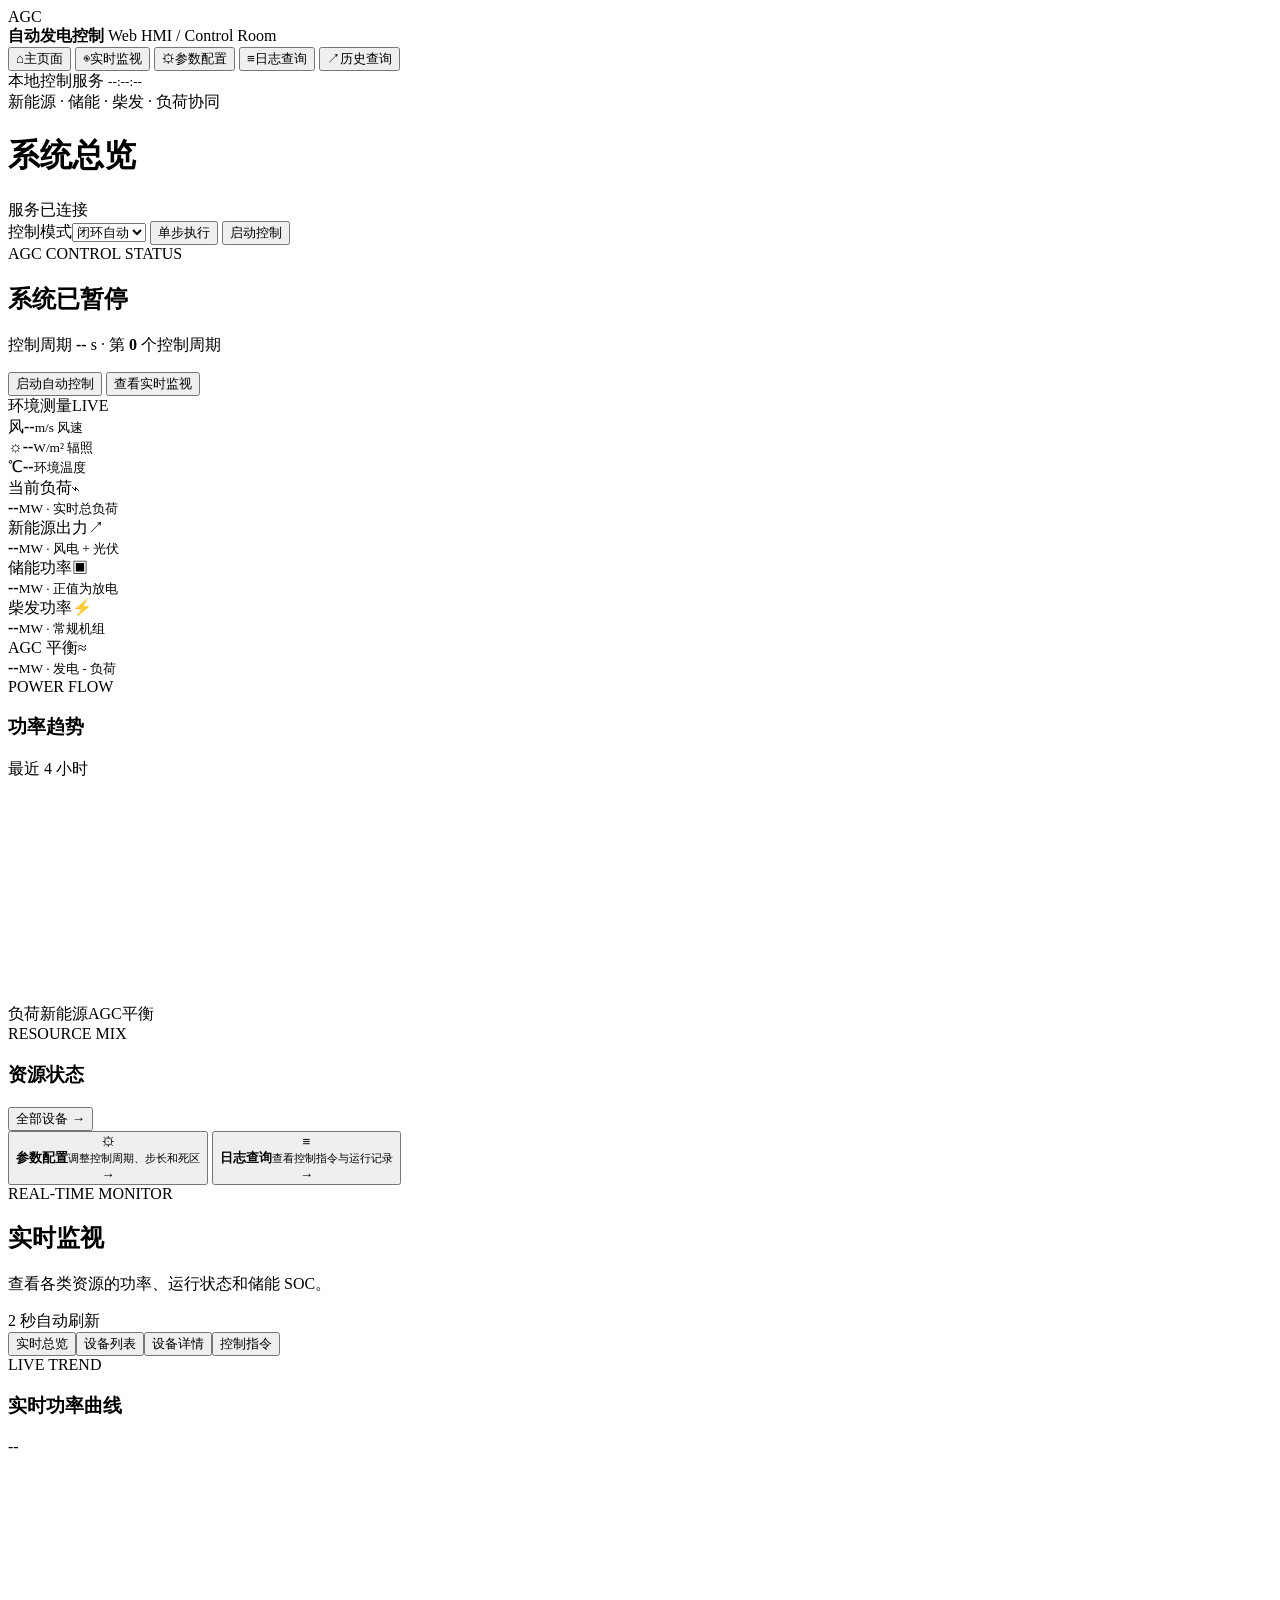
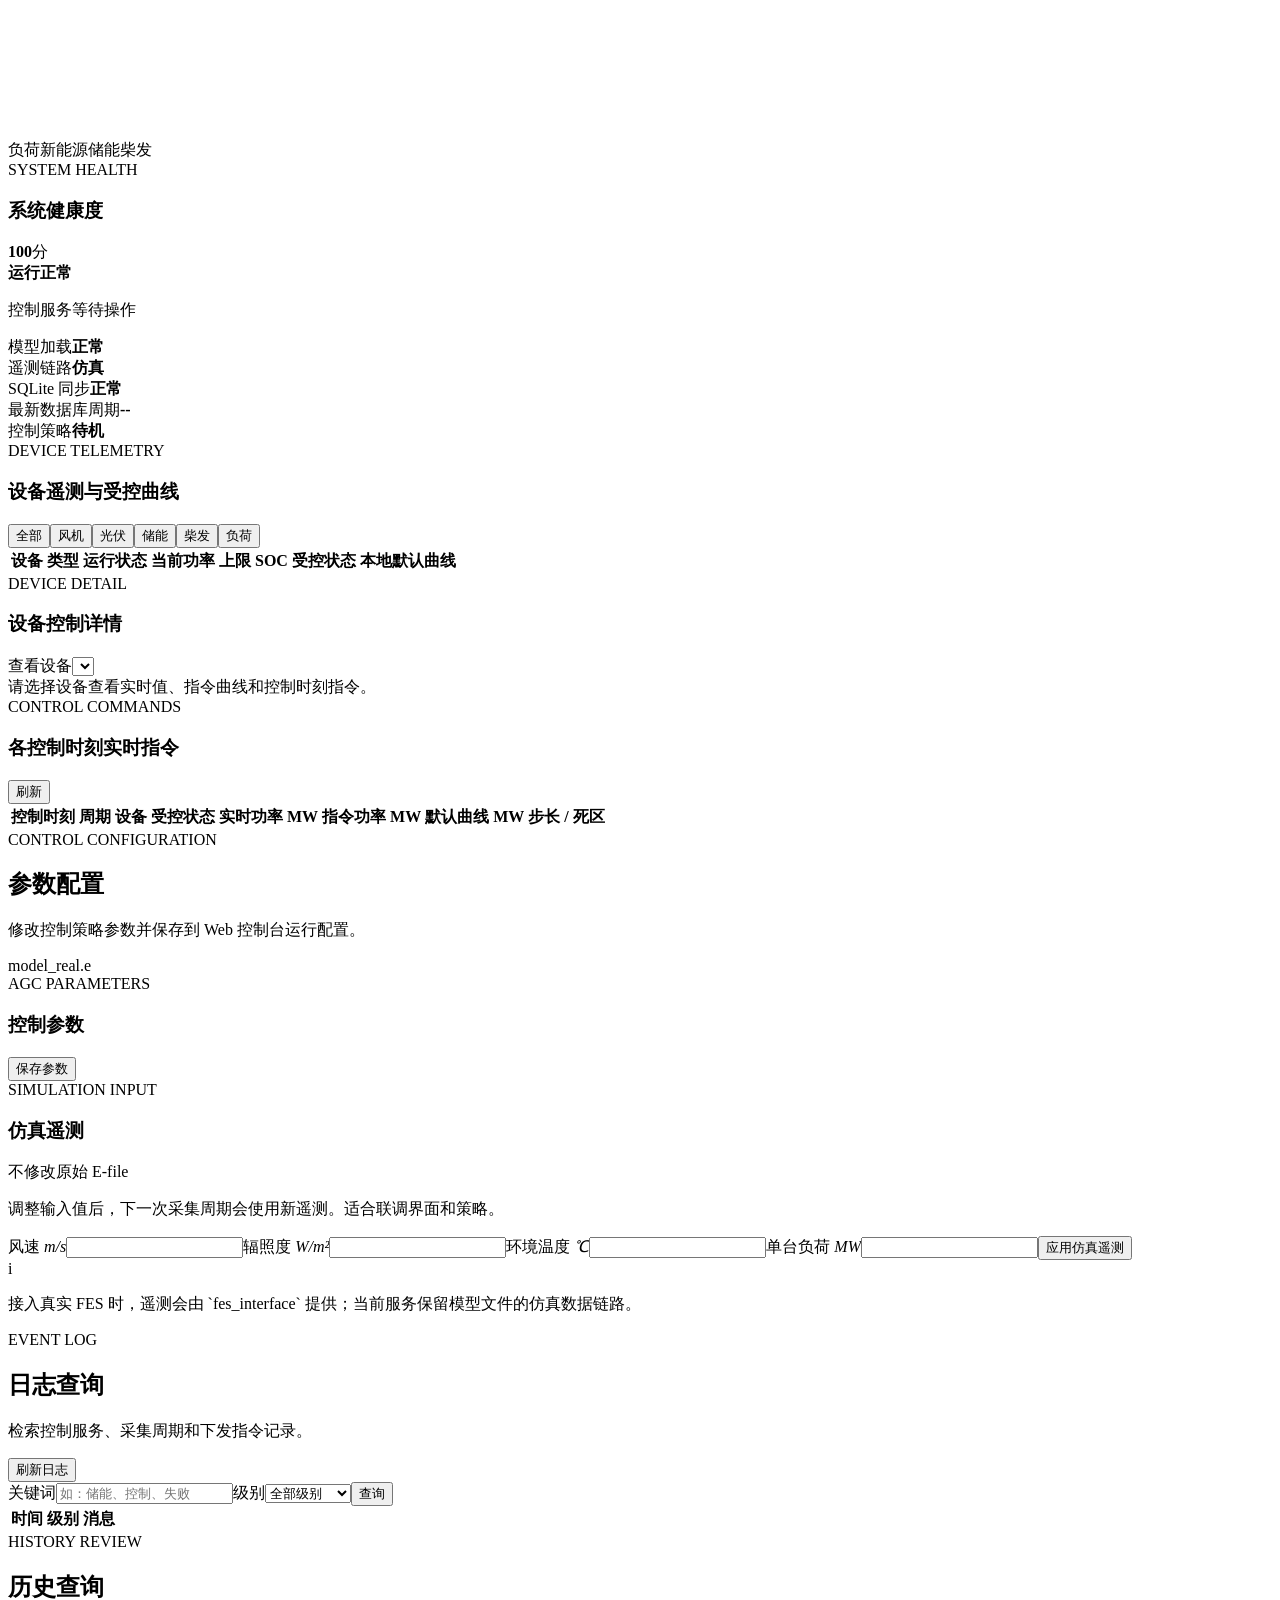
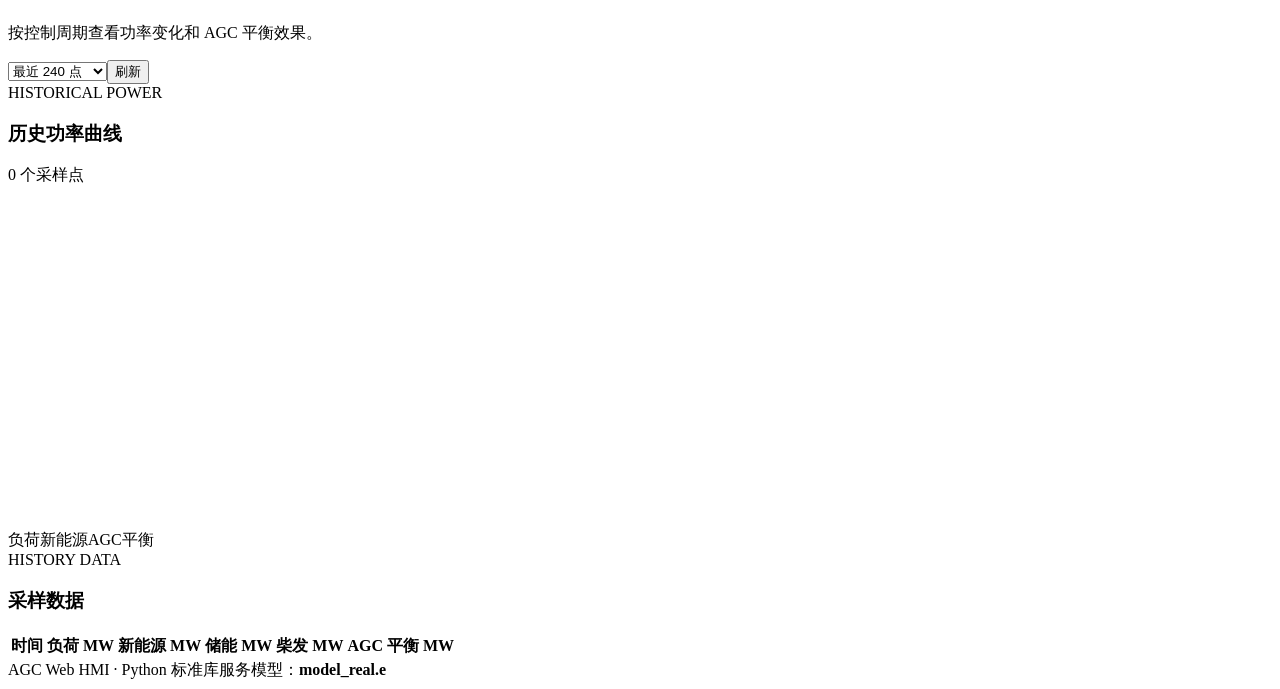
==== web/public/index.html @ ca349685 "接入SCADA四遥接口闭环采集与指令下发" ====
<!doctype html>
<html lang="zh-CN">
  <head>
    <meta charset="utf-8" />
    <meta name="viewport" content="width=device-width, initial-scale=1" />
    <title>AGC 自动发电控制 · Web HMI</title>
    <link rel="stylesheet" href="/styles.css" />
  </head>
  <body>
    <div class="app-shell">
      <aside class="sidebar">
        <div class="brand">
          <div class="brand-mark">AGC</div>
          <div>
            <strong>自动发电控制</strong>
            <span>Web HMI / Control Room</span>
          </div>
        </div>
        <nav class="nav-list" aria-label="功能导航">
          <button class="nav-item active" data-view="overview"><span class="nav-icon">⌂</span>主页面</button>
          <button class="nav-item" data-view="monitor"><span class="nav-icon">◉</span>实时监视</button>
          <button class="nav-item" data-view="config"><span class="nav-icon">⚙</span>参数配置</button>
          <button class="nav-item" data-view="logs"><span class="nav-icon">≡</span>日志查询</button>
          <button class="nav-item" data-view="history"><span class="nav-icon">↗</span>历史查询</button>
        </nav>
        <div class="sidebar-foot">
          <span class="dot online"></span>
          <span>本地控制服务</span>
          <small id="sidebarTime">--:--:--</small>
        </div>
      </aside>

      <main class="main-content">
        <header class="topbar">
          <div>
            <div class="eyebrow">新能源 · 储能 · 柴发 · 负荷协同</div>
            <h1 id="viewTitle">系统总览</h1>
          </div>
          <div class="top-actions">
            <div class="connection"><span class="dot online"></span><span id="connectionText">服务已连接</span></div>
            <label class="mode-select"><span>控制模式</span><select id="controlMode"><option value="closed_loop">闭环自动</option><option value="open_loop">开环预设</option></select></label>
            <button class="btn btn-ghost" id="stepBtn">单步执行</button>
            <button class="btn btn-primary" id="runBtn">启动控制</button>
          </div>
        </header>

        <section class="view active" id="view-overview">
          <div class="hero-row">
            <div class="hero-card">
              <div class="hero-copy">
                <span class="section-label">AGC CONTROL STATUS</span>
                <h2 id="heroStatus">系统已暂停</h2>
                <p>控制周期 <b id="periodValue">--</b> s · 第 <b id="cycleValue">0</b> 个控制周期</p>
                <div class="hero-buttons">
                  <button class="btn btn-primary" id="heroRunBtn">启动自动控制</button>
                  <button class="btn btn-soft" data-view-jump="monitor">查看实时监视</button>
                </div>
              </div>
              <div class="pulse-ring"><span class="pulse-core"></span></div>
            </div>
            <div class="weather-card">
              <div class="card-heading"><span>环境测量</span><span class="live-label">LIVE</span></div>
              <div class="weather-grid">
                <div><span class="weather-icon">风</span><b id="windValue">--</b><small>m/s 风速</small></div>
                <div><span class="weather-icon sun">☼</span><b id="irradianceValue">--</b><small>W/m² 辐照</small></div>
                <div><span class="weather-icon temp">℃</span><b id="tempValue">--</b><small>环境温度</small></div>
              </div>
            </div>
          </div>

          <div class="kpi-grid">
            <article class="kpi-card"><div class="kpi-top"><span>当前负荷</span><span class="kpi-icon orange">⌁</span></div><strong id="loadKpi">--</strong><small>MW · 实时总负荷</small></article>
            <article class="kpi-card"><div class="kpi-top"><span>新能源出力</span><span class="kpi-icon green">↗</span></div><strong id="renewableKpi">--</strong><small>MW · 风电 + 光伏</small></article>
            <article class="kpi-card"><div class="kpi-top"><span>储能功率</span><span class="kpi-icon blue">▣</span></div><strong id="storageKpi">--</strong><small>MW · 正值为放电</small></article>
            <article class="kpi-card"><div class="kpi-top"><span>柴发功率</span><span class="kpi-icon red">⚡</span></div><strong id="dieselKpi">--</strong><small>MW · 常规机组</small></article>
            <article class="kpi-card balance-card"><div class="kpi-top"><span>AGC 平衡</span><span class="kpi-icon purple">≈</span></div><strong id="balanceKpi">--</strong><small>MW · 发电 - 负荷</small></article>
          </div>

          <div class="content-grid two-col">
            <article class="panel chart-panel">
              <div class="panel-heading"><div><span class="section-label">POWER FLOW</span><h3>功率趋势</h3></div><span class="panel-note">最近 4 小时</span></div>
              <canvas id="overviewChart" class="trend-chart" height="220"></canvas>
              <div class="chart-legend"><span><i class="legend-line load"></i>负荷</span><span><i class="legend-line renewable"></i>新能源</span><span><i class="legend-line balance"></i>AGC平衡</span></div>
            </article>
            <article class="panel quick-panel">
              <div class="panel-heading"><div><span class="section-label">RESOURCE MIX</span><h3>资源状态</h3></div><button class="text-btn" data-view-jump="monitor">全部设备 →</button></div>
              <div id="resourceMix" class="resource-mix"></div>
              <div class="quick-actions">
                <button class="quick-action" data-view-jump="config"><span>⚙</span><div><b>参数配置</b><small>调整控制周期、步长和死区</small></div><em>→</em></button>
                <button class="quick-action" data-view-jump="logs"><span>≡</span><div><b>日志查询</b><small>查看控制指令与运行记录</small></div><em>→</em></button>
              </div>
            </article>
          </div>
        </section>

        <section class="view" id="view-monitor">
          <div class="page-intro"><div><span class="section-label">REAL-TIME MONITOR</span><h2>实时监视</h2><p>查看各类资源的功率、运行状态和储能 SOC。</p></div><div class="refresh-badge"><span class="dot online"></span>2 秒自动刷新</div></div>
          <div class="monitor-tabs" role="tablist" aria-label="实时监视功能"><button class="monitor-tab active" data-monitor-tab="summary">实时总览</button><button class="monitor-tab" data-monitor-tab="devices">设备列表</button><button class="monitor-tab" data-monitor-tab="detail">设备详情</button><button class="monitor-tab" data-monitor-tab="commands">控制指令</button></div>
          <div class="monitor-pane active" id="monitor-pane-summary">
            <div class="content-grid two-col monitor-top">
            <article class="panel chart-panel"><div class="panel-heading"><div><span class="section-label">LIVE TREND</span><h3>实时功率曲线</h3></div><span id="monitorTime" class="panel-note">--</span></div><canvas id="monitorChart" class="trend-chart large" height="280"></canvas><div class="chart-legend"><span><i class="legend-line load"></i>负荷</span><span><i class="legend-line renewable"></i>新能源</span><span><i class="legend-line storage"></i>储能</span><span><i class="legend-line diesel"></i>柴发</span></div></article>
            <article class="panel status-panel"><div class="panel-heading"><div><span class="section-label">SYSTEM HEALTH</span><h3>系统健康度</h3></div></div><div class="health-score"><div class="score-ring"><strong id="healthScore">100</strong><span>分</span></div><div><b>运行正常</b><p id="healthMessage">控制服务等待操作</p></div></div><div class="health-list"><div><span class="health-dot green"></span><span>模型加载</span><b>正常</b></div><div><span class="health-dot green"></span><span>遥测链路</span><b id="telemetryStatus">仿真</b></div><div><span class="health-dot green"></span><span>SQLite 同步</span><b id="backendStatus">正常</b></div><div><span class="health-dot green"></span><span>最新数据库周期</span><b id="backendCycle">--</b></div><div><span class="health-dot green"></span><span>控制策略</span><b id="strategyStatus">待机</b></div></div></article>
            </div>
          </div>
          <div class="monitor-pane" id="monitor-pane-devices">
            <article class="panel table-panel device-list-panel"><div class="panel-heading"><div><span class="section-label">DEVICE TELEMETRY</span><h3>设备遥测与受控曲线</h3></div><div class="table-filters"><button class="filter-chip active" data-filter="all">全部</button><button class="filter-chip" data-filter="wind">风机</button><button class="filter-chip" data-filter="pv">光伏</button><button class="filter-chip" data-filter="storage">储能</button><button class="filter-chip" data-filter="diesel">柴发</button><button class="filter-chip" data-filter="load">负荷</button></div></div><div class="table-scroll"><table><thead><tr><th>设备</th><th>类型</th><th>运行状态</th><th>当前功率</th><th>上限</th><th>SOC</th><th>受控状态</th><th>本地默认曲线</th></tr></thead><tbody id="deviceTable"></tbody></table></div><div class="table-pager" id="devicePager"></div></article>
          </div>
          <div class="monitor-pane" id="monitor-pane-detail">
          <article class="panel device-detail-panel">
            <div class="panel-heading"><div><span class="section-label">DEVICE DETAIL</span><h3>设备控制详情</h3></div><label class="detail-picker">查看设备<select id="detailDeviceSelect"></select></label></div>
            <div id="deviceDetailEmpty" class="empty-detail">请选择设备查看实时值、指令曲线和控制时刻指令。</div>
            <div id="deviceDetailBody" hidden>
              <div class="detail-summary" id="detailSummary"></div>
              <div class="detail-tabs" role="tablist" aria-label="设备详情功能"><button class="detail-tab active" data-detail-tab="overview">曲线与参数</button><button class="detail-tab" data-detail-tab="commands">控制时刻指令</button></div>
              <div class="detail-pane active" id="detail-pane-overview">
                <div class="detail-layout">
                  <div class="detail-chart-wrap"><div class="detail-chart-title"><b>实时曲线 / 指令曲线</b><span><i class="detail-legend realtime"></i>实时功率 <i class="detail-legend command"></i>控制指令 <i class="detail-legend preset"></i>默认曲线</span></div><canvas id="deviceChart" class="trend-chart detail-chart" height="240"></canvas></div>
                  <form id="deviceParameterForm" class="device-parameter-form"><h4>设备控制参数</h4><label><span>受控状态</span><select name="control_state"><option value="remote">远方 · 自动决策</option><option value="local">本地 · 默认曲线</option></select></label><label><span>运行状态</span><select name="run_stat"><option value="1">运行</option><option value="0">停运</option></select></label><label><span>控制步长 / MW</span><input name="control_step" type="number" min="0" step="0.1" /></label><label><span>控制死区 / MW</span><input name="control_deadband" type="number" min="0" step="0.1" /></label><label><span>功率下限 / MW</span><input name="p_min" type="number" step="0.1" /></label><label><span>功率上限 / MW</span><input name="p_max" type="number" step="0.1" /></label><label><span>默认功率 / MW</span><input name="preset_power" type="number" min="0" step="0.1" /></label><div class="form-actions"><button class="btn btn-primary" type="submit">保存设备参数</button><button class="btn btn-soft" type="button" id="detailCurveBtn">编辑 96 点曲线</button></div></form>
                </div>
              </div>
              <div class="detail-pane" id="detail-pane-commands">
                <div class="panel-subheading"><div><span class="section-label">CONTROL COMMANDS</span><h4>控制时刻指令表</h4></div><span class="panel-note">按最近 120 个控制时刻</span></div>
                <div class="table-scroll detail-command-scroll"><table><thead><tr><th>控制时刻</th><th>周期</th><th>受控状态</th><th>实时功率 MW</th><th>指令功率 MW</th><th>默认曲线 MW</th><th>步长 / 死区</th></tr></thead><tbody id="deviceCommandTable"></tbody></table></div>
              </div>
            </div>
          </article>
          </div>
          <div class="monitor-pane" id="monitor-pane-commands">
            <article class="panel table-panel command-list-panel"><div class="panel-heading"><div><span class="section-label">CONTROL COMMANDS</span><h3>各控制时刻实时指令</h3></div><button class="btn btn-soft" id="refreshCommandsBtn">刷新</button></div><div class="table-scroll"><table><thead><tr><th>控制时刻</th><th>周期</th><th>设备</th><th>受控状态</th><th>实时功率 MW</th><th>指令功率 MW</th><th>默认曲线 MW</th><th>步长 / 死区</th></tr></thead><tbody id="allCommandTable"></tbody></table></div><div class="table-pager" id="commandPager"></div></article>
          </div>
        </section>

        <section class="view" id="view-config">
          <div class="page-intro"><div><span class="section-label">CONTROL CONFIGURATION</span><h2>参数配置</h2><p>修改控制策略参数并保存到 Web 控制台运行配置。</p></div><span class="file-badge" id="modelFile">model_real.e</span></div>
          <div class="content-grid two-col config-grid">
            <article class="panel"><div class="panel-heading"><div><span class="section-label">AGC PARAMETERS</span><h3>控制参数</h3></div></div><form id="parameterForm" class="parameter-form"></form><div class="form-actions"><button class="btn btn-primary" id="saveConfigBtn">保存参数</button><span class="save-note" id="saveNote"></span></div></article>
            <article class="panel"><div class="panel-heading"><div><span class="section-label">SIMULATION INPUT</span><h3>仿真遥测</h3></div><span class="panel-note">不修改原始 E-file</span></div><p class="helper-text">调整输入值后，下一次采集周期会使用新遥测。适合联调界面和策略。</p><form id="simulationForm" class="parameter-form simulation-form"><label><span>风速 <em>m/s</em></span><input name="wind_speed" type="number" step="0.1" /></label><label><span>辐照度 <em>W/m²</em></span><input name="solor_irrad" type="number" step="1" /></label><label><span>环境温度 <em>℃</em></span><input name="env_temp" type="number" step="0.1" /></label><label><span>单台负荷 <em>MW</em></span><input name="load_power" type="number" step="0.1" /></label><button class="btn btn-soft" type="submit">应用仿真遥测</button></form><div class="info-callout"><span>i</span><p>接入真实 FES 时，遥测会由 `fes_interface` 提供；当前服务保留模型文件的仿真数据链路。</p></div></article>
          </div>
        </section>

        <section class="view" id="view-logs">
          <div class="page-intro"><div><span class="section-label">EVENT LOG</span><h2>日志查询</h2><p>检索控制服务、采集周期和下发指令记录。</p></div><button class="btn btn-soft" id="refreshLogsBtn">刷新日志</button></div>
          <article class="panel table-panel"><div class="query-bar"><label>关键词<input id="logKeyword" placeholder="如：储能、控制、失败" /></label><label>级别<select id="logLevel"><option value="">全部级别</option><option value="INFO">INFO</option><option value="WARNING">WARNING</option><option value="ERROR">ERROR</option></select></label><button class="btn btn-primary" id="queryLogsBtn">查询</button></div><div class="table-scroll log-scroll"><table><thead><tr><th>时间</th><th>级别</th><th>消息</th></tr></thead><tbody id="logTable"></tbody></table></div><div class="table-pager" id="logPager"></div></article>
        </section>

        <section class="view" id="view-history">
          <div class="page-intro"><div><span class="section-label">HISTORY REVIEW</span><h2>历史查询</h2><p>按控制周期查看功率变化和 AGC 平衡效果。</p></div><div class="query-inline"><select id="historyLimit"><option value="60">最近 60 点</option><option value="240" selected>最近 240 点</option><option value="1000">最近 1000 点</option></select><button class="btn btn-soft" id="refreshHistoryBtn">刷新</button></div></div>
          <article class="panel chart-panel history-chart-panel"><div class="panel-heading"><div><span class="section-label">HISTORICAL POWER</span><h3>历史功率曲线</h3></div><span class="panel-note" id="historyCount">0 个采样点</span></div><canvas id="historyChart" class="trend-chart large" height="340"></canvas><div class="chart-legend"><span><i class="legend-line load"></i>负荷</span><span><i class="legend-line renewable"></i>新能源</span><span><i class="legend-line balance"></i>AGC平衡</span></div></article>
          <article class="panel table-panel"><div class="panel-heading"><div><span class="section-label">HISTORY DATA</span><h3>采样数据</h3></div></div><div class="table-scroll"><table><thead><tr><th>时间</th><th>负荷 MW</th><th>新能源 MW</th><th>储能 MW</th><th>柴发 MW</th><th>AGC 平衡 MW</th></tr></thead><tbody id="historyTable"></tbody></table></div><div class="table-pager" id="historyPager"></div></article>
        </section>

        <footer class="footer"><span>AGC Web HMI · Python 标准库服务</span><span>模型：<b id="footerModel">model_real.e</b></span></footer>
      </main>
    </div>
    <div class="toast" id="toast" role="status"></div>
    <div class="modal-backdrop" id="curveModal" hidden>
      <div class="modal" role="dialog" aria-modal="true" aria-labelledby="curveTitle">
        <div class="modal-heading"><div><span class="section-label">LOCAL PRESET CURVE</span><h3 id="curveTitle">默认控制曲线</h3></div><button class="icon-btn" id="closeCurveBtn" aria-label="关闭">×</button></div>
        <p class="helper-text">本地状态下按 15 分钟点执行 96 点默认功率曲线。保存后立即生效，闭环自动决策会跳过本地设备。</p>
        <div class="curve-toolbar"><button class="btn btn-soft" id="fillCurveBtn">填充当前值</button><span id="curveRangeNote">功率单位：MW</span><div class="curve-page-actions"><button class="small-btn" id="curvePrevBtn" type="button">上一组</button><span id="curvePageNote">第 1 / 4 组</span><button class="small-btn" id="curveNextBtn" type="button">下一组</button></div></div>
        <div class="curve-grid" id="curveInputs"></div>
        <div class="form-actions"><button class="btn btn-primary" id="saveCurveBtn">保存默认曲线</button><span class="save-note" id="curveSaveNote"></span></div>
      </div>
    </div>
    <script src="/app.js"></script>
  </body>
</html>
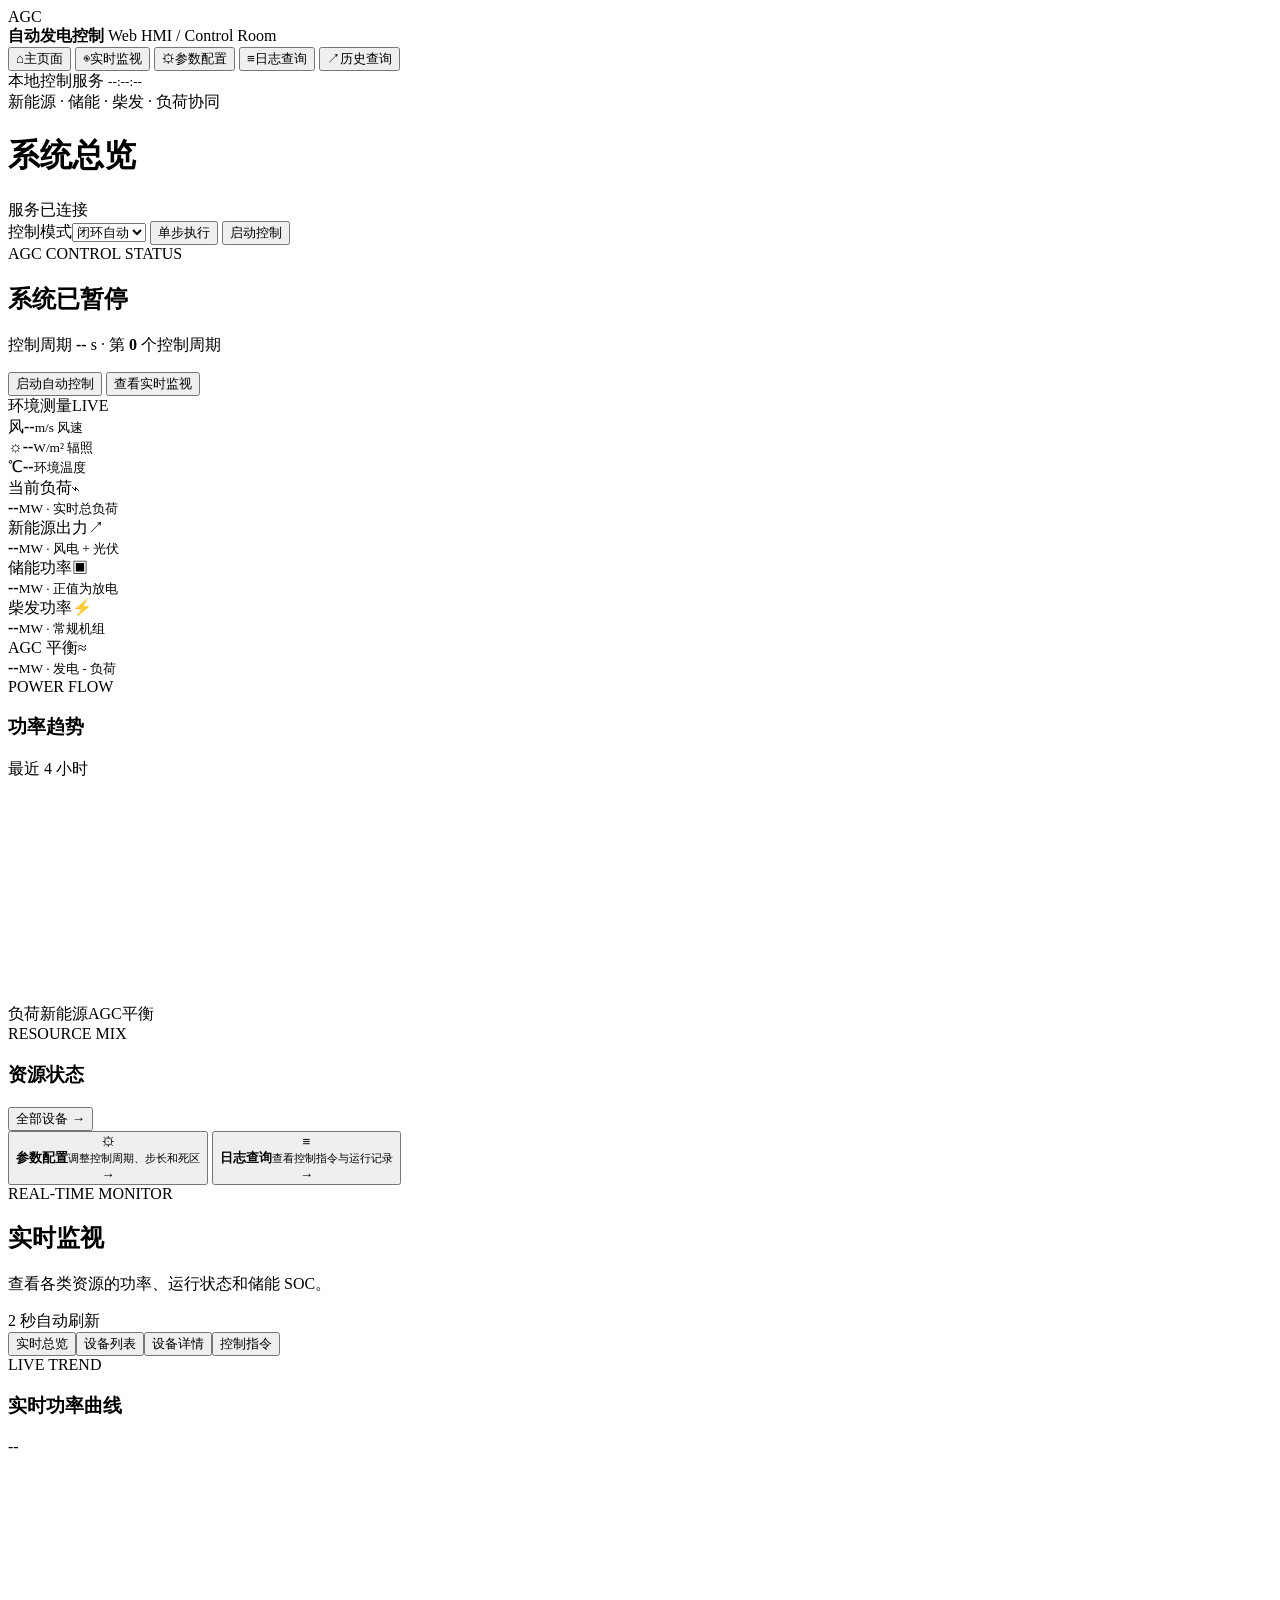
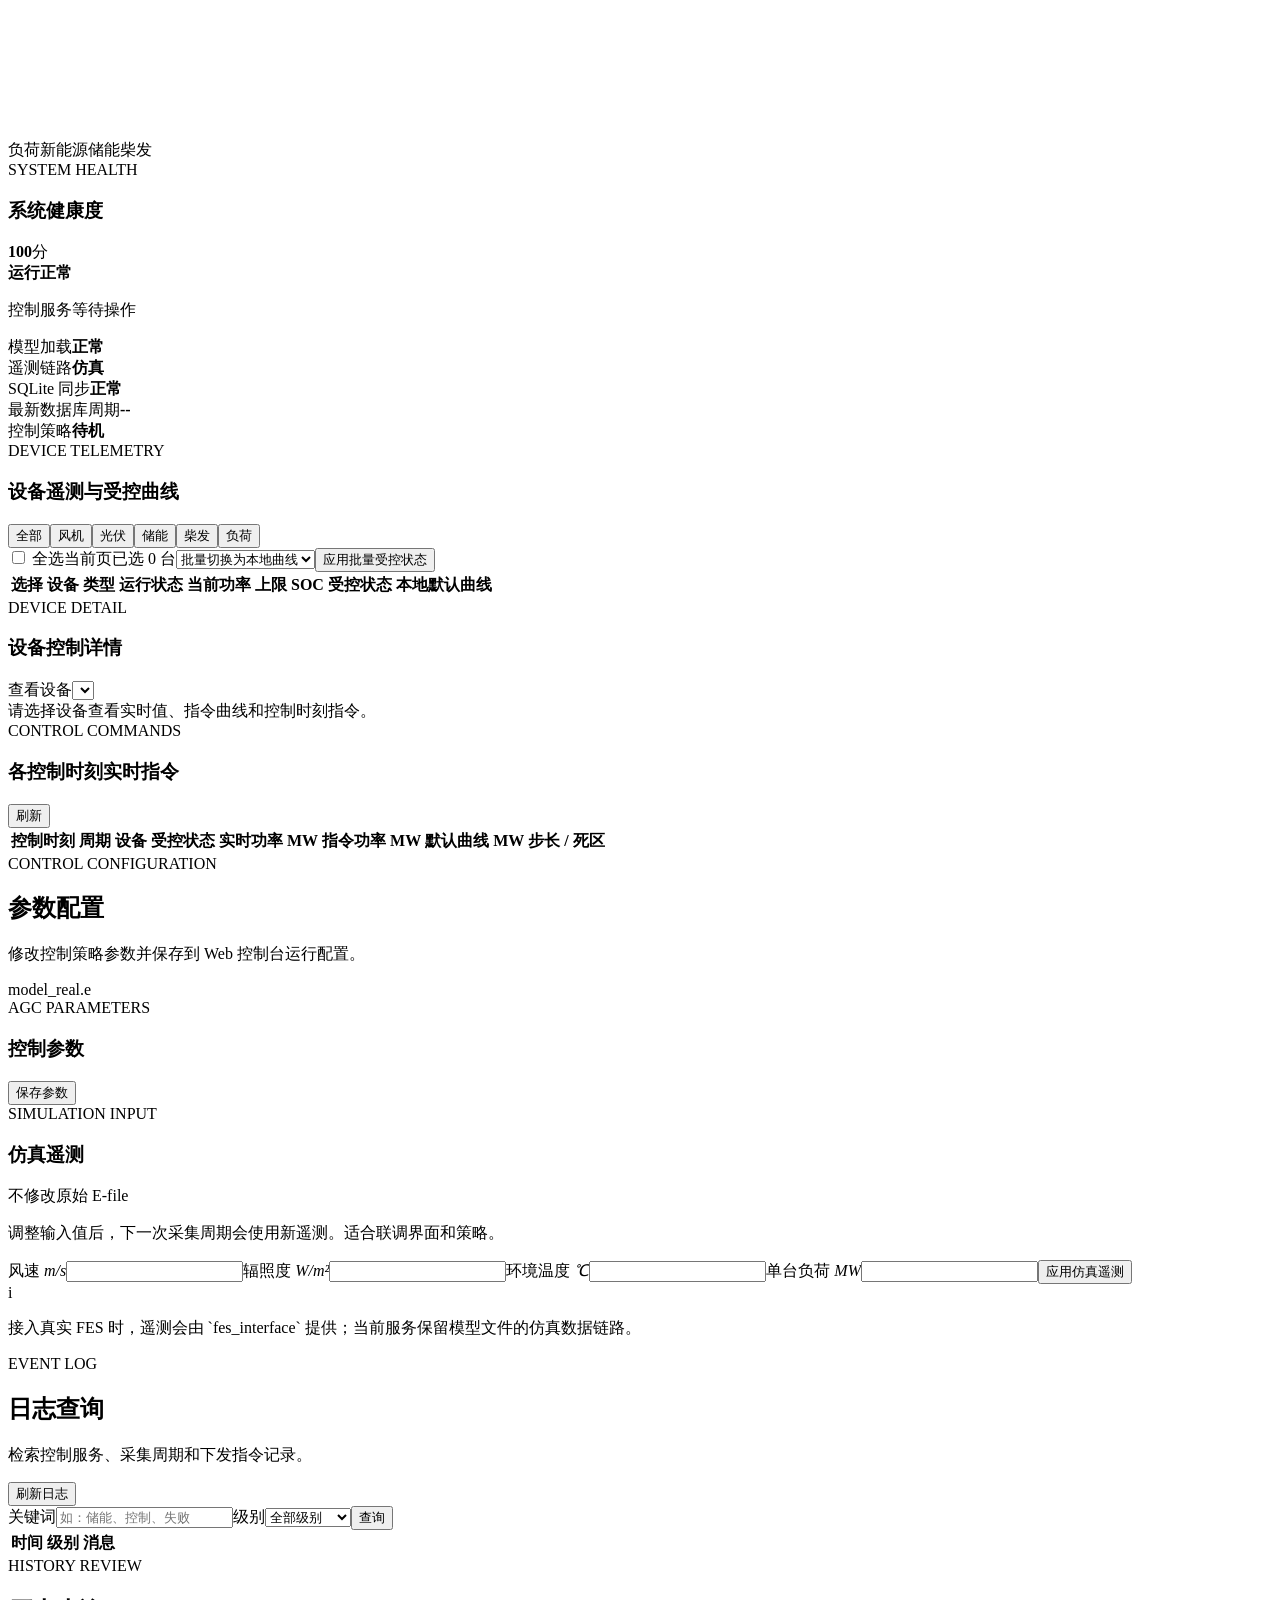
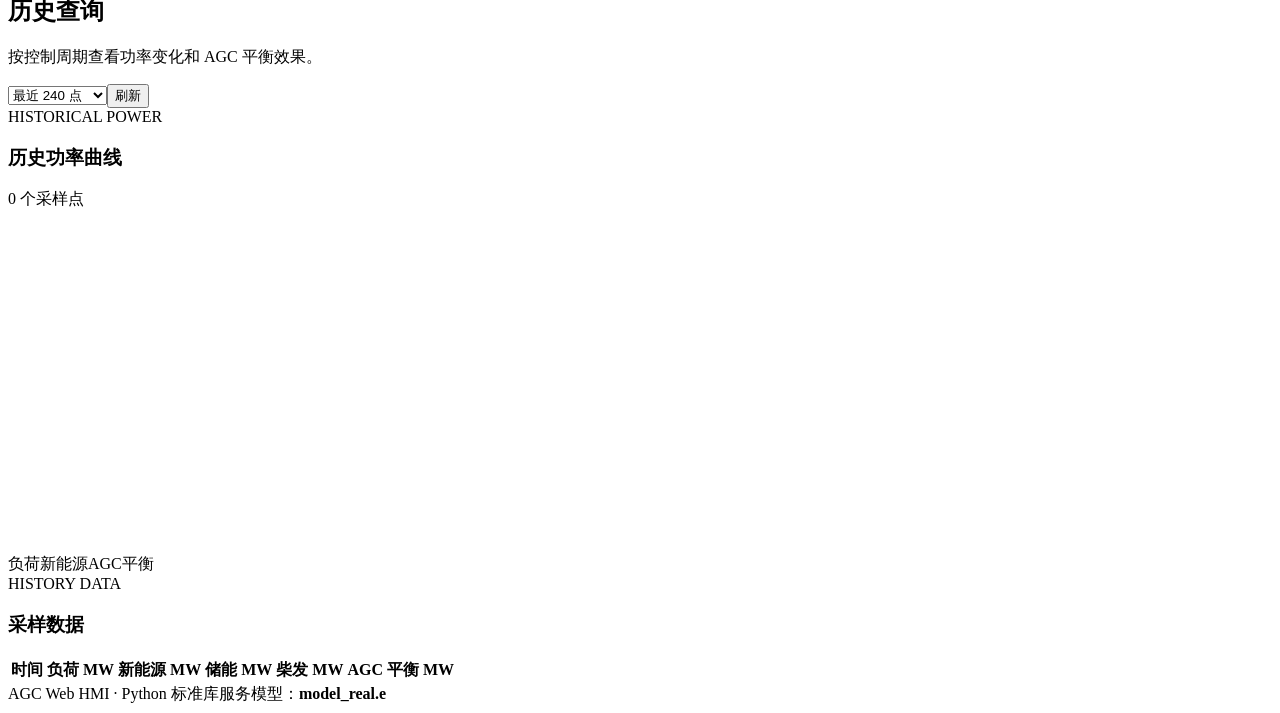
==== commit 962b8a7c: "优化AGC人机操作与控制周期效率" ====
--- a/web/public/index.html
+++ b/web/public/index.html
@@ -103,7 +103,7 @@
             </div>
           </div>
           <div class="monitor-pane" id="monitor-pane-devices">
-            <article class="panel table-panel device-list-panel"><div class="panel-heading"><div><span class="section-label">DEVICE TELEMETRY</span><h3>设备遥测与受控曲线</h3></div><div class="table-filters"><button class="filter-chip active" data-filter="all">全部</button><button class="filter-chip" data-filter="wind">风机</button><button class="filter-chip" data-filter="pv">光伏</button><button class="filter-chip" data-filter="storage">储能</button><button class="filter-chip" data-filter="diesel">柴发</button><button class="filter-chip" data-filter="load">负荷</button></div></div><div class="table-scroll"><table><thead><tr><th>设备</th><th>类型</th><th>运行状态</th><th>当前功率</th><th>上限</th><th>SOC</th><th>受控状态</th><th>本地默认曲线</th></tr></thead><tbody id="deviceTable"></tbody></table></div><div class="table-pager" id="devicePager"></div></article>
+            <article class="panel table-panel device-list-panel"><div class="panel-heading"><div><span class="section-label">DEVICE TELEMETRY</span><h3>设备遥测与受控曲线</h3></div><div class="table-filters"><button class="filter-chip active" data-filter="all">全部</button><button class="filter-chip" data-filter="wind">风机</button><button class="filter-chip" data-filter="pv">光伏</button><button class="filter-chip" data-filter="storage">储能</button><button class="filter-chip" data-filter="diesel">柴发</button><button class="filter-chip" data-filter="load">负荷</button></div></div><div class="bulk-toolbar"><label><input id="selectAllDevices" type="checkbox" /> 全选当前页</label><span id="selectedDeviceCount">已选 0 台</span><select id="bulkState"><option value="local">批量切换为本地曲线</option><option value="remote">批量切换为远方自动</option></select><button class="btn btn-soft" id="applyBulkState">应用批量受控状态</button></div><div class="table-scroll"><table><thead><tr><th class="select-col">选择</th><th>设备</th><th>类型</th><th>运行状态</th><th>当前功率</th><th>上限</th><th>SOC</th><th>受控状态</th><th>本地默认曲线</th></tr></thead><tbody id="deviceTable"></tbody></table></div><div class="table-pager" id="devicePager"></div></article>
           </div>
           <div class="monitor-pane" id="monitor-pane-detail">
           <article class="panel device-detail-panel">
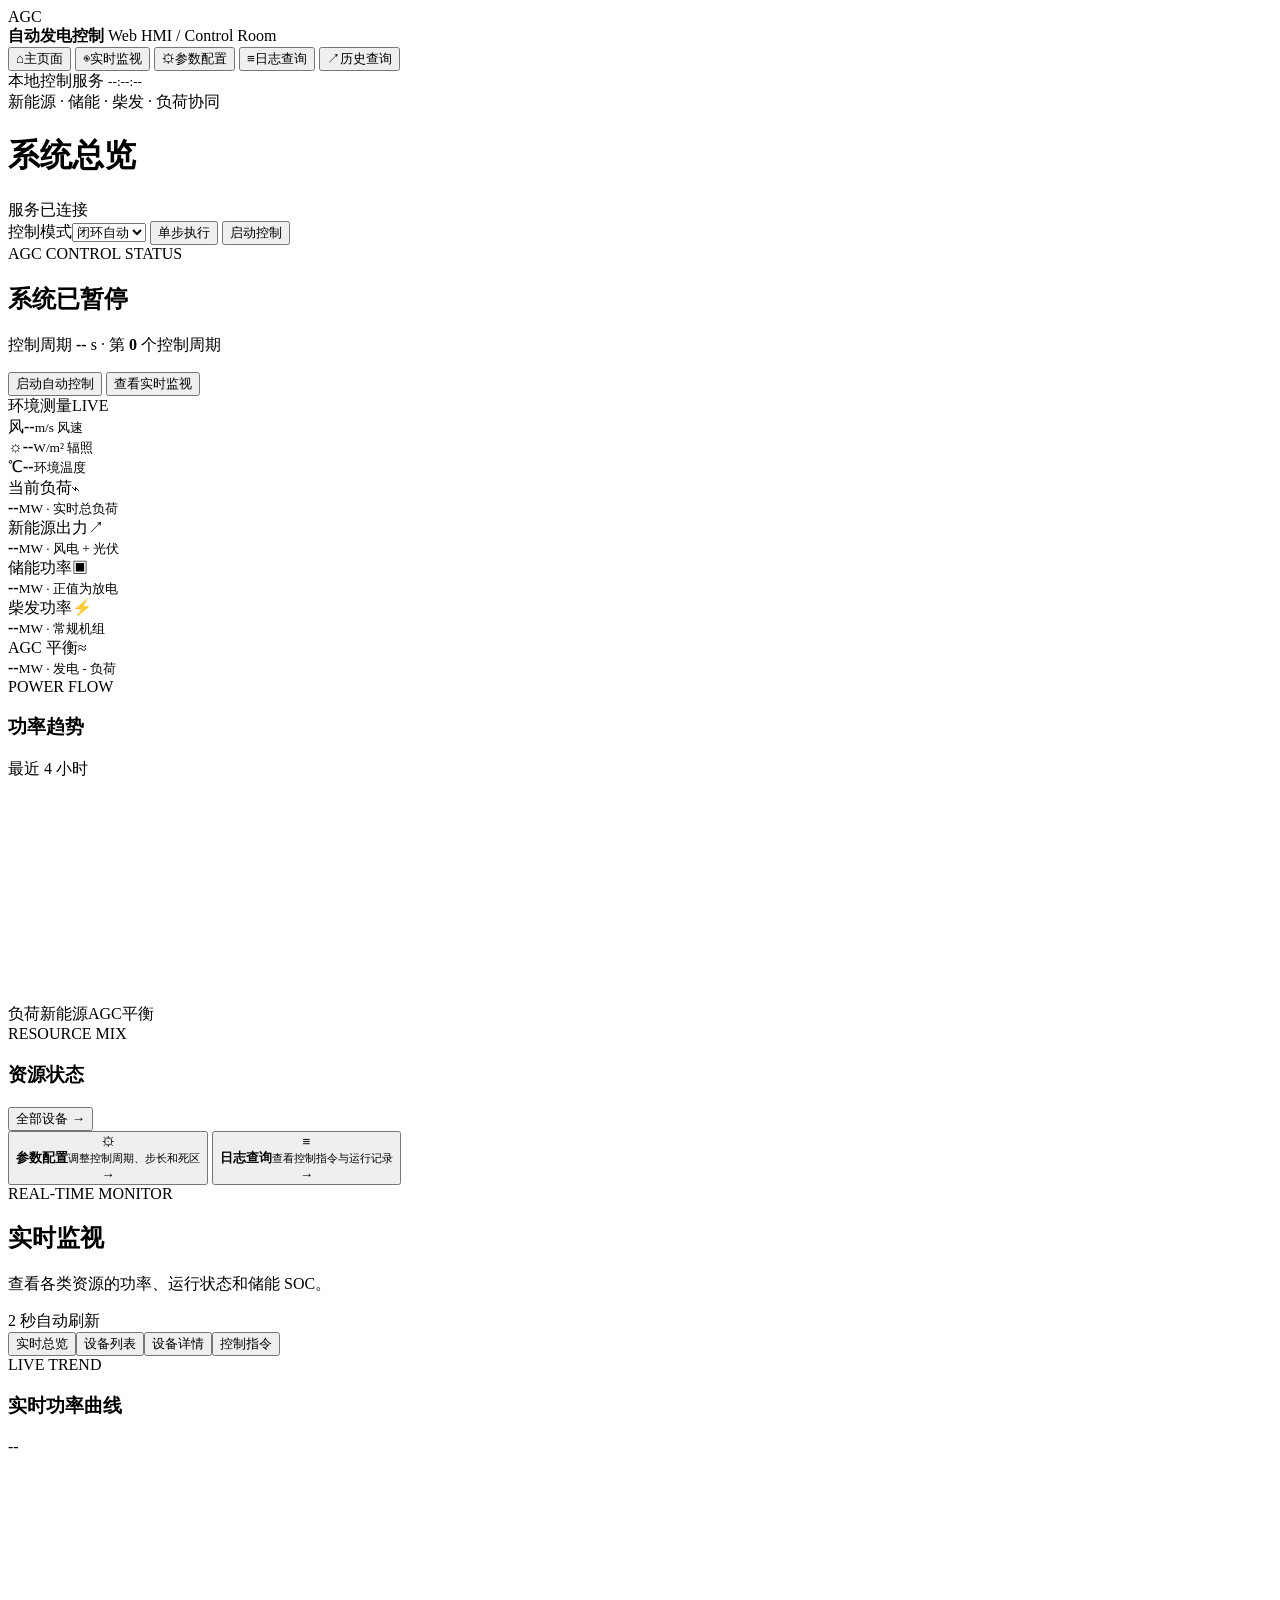
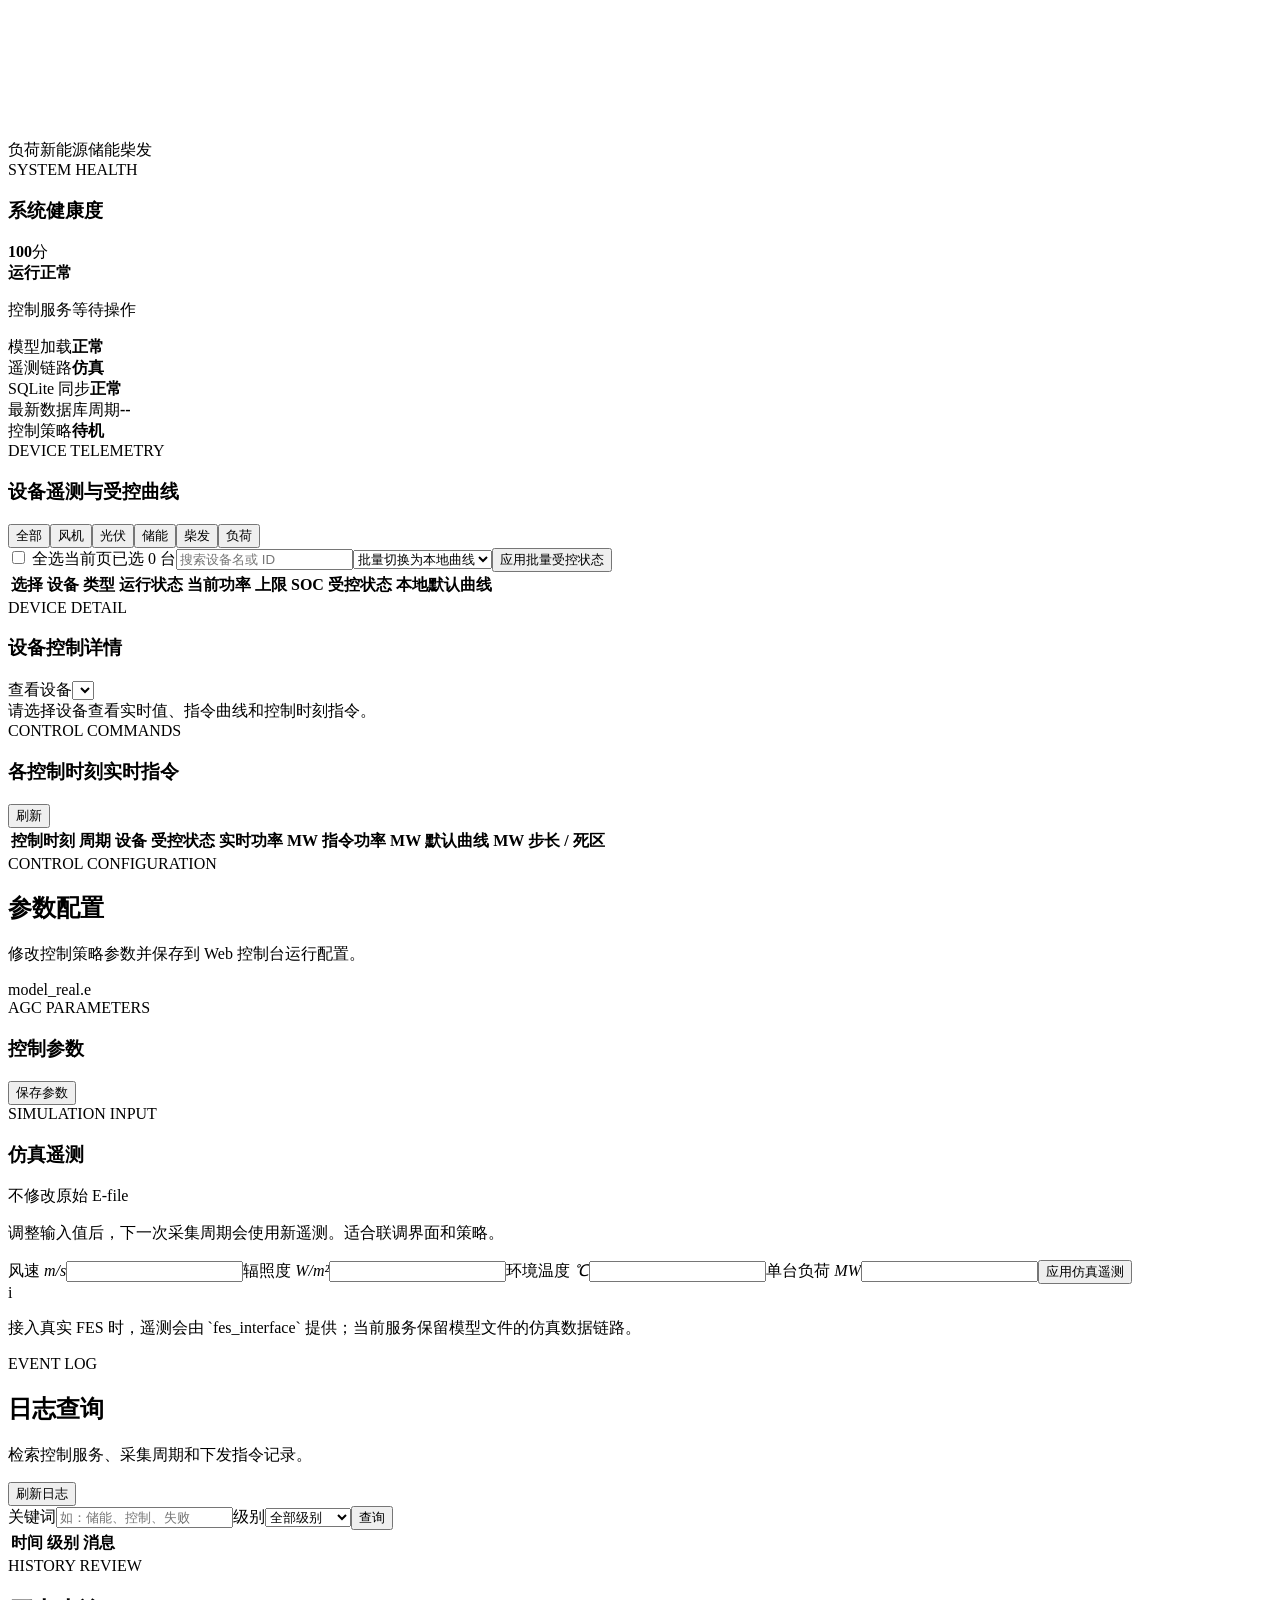
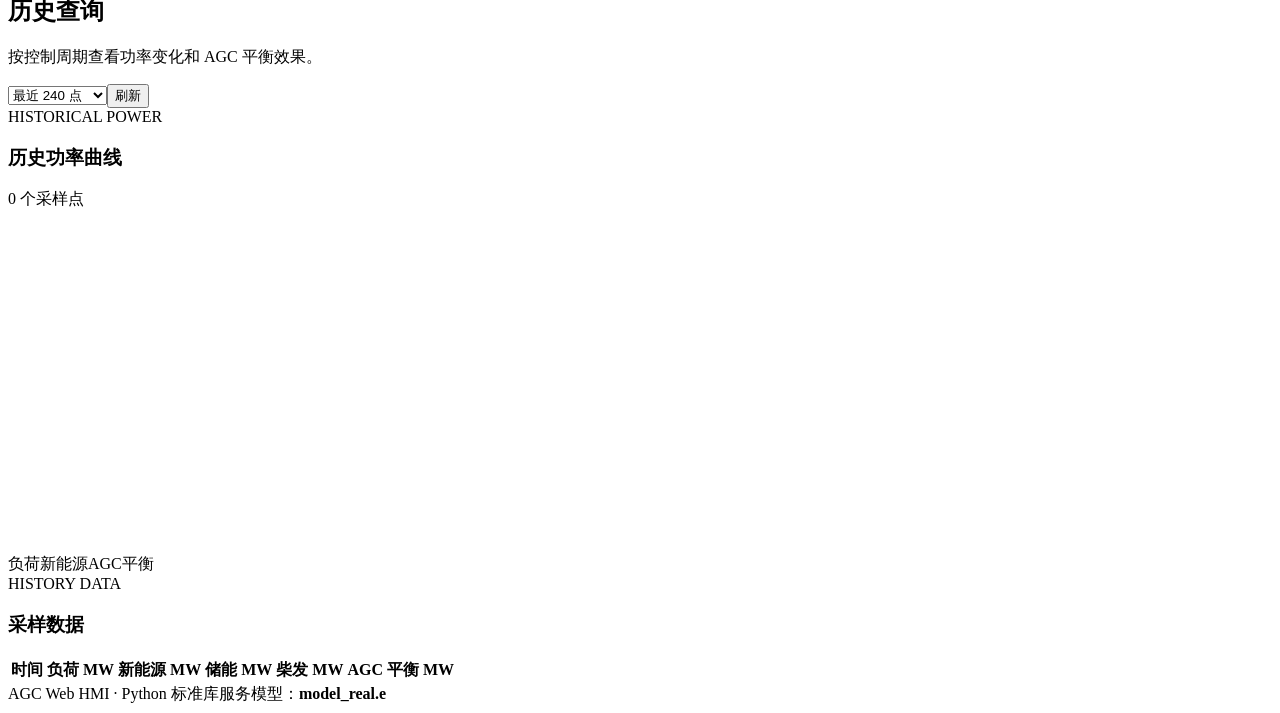
==== commit 8db7b2d5: "完善设备校验检索与采集日志效率" ====
--- a/web/public/index.html
+++ b/web/public/index.html
@@ -103,7 +103,7 @@
             </div>
           </div>
           <div class="monitor-pane" id="monitor-pane-devices">
-            <article class="panel table-panel device-list-panel"><div class="panel-heading"><div><span class="section-label">DEVICE TELEMETRY</span><h3>设备遥测与受控曲线</h3></div><div class="table-filters"><button class="filter-chip active" data-filter="all">全部</button><button class="filter-chip" data-filter="wind">风机</button><button class="filter-chip" data-filter="pv">光伏</button><button class="filter-chip" data-filter="storage">储能</button><button class="filter-chip" data-filter="diesel">柴发</button><button class="filter-chip" data-filter="load">负荷</button></div></div><div class="bulk-toolbar"><label><input id="selectAllDevices" type="checkbox" /> 全选当前页</label><span id="selectedDeviceCount">已选 0 台</span><select id="bulkState"><option value="local">批量切换为本地曲线</option><option value="remote">批量切换为远方自动</option></select><button class="btn btn-soft" id="applyBulkState">应用批量受控状态</button></div><div class="table-scroll"><table><thead><tr><th class="select-col">选择</th><th>设备</th><th>类型</th><th>运行状态</th><th>当前功率</th><th>上限</th><th>SOC</th><th>受控状态</th><th>本地默认曲线</th></tr></thead><tbody id="deviceTable"></tbody></table></div><div class="table-pager" id="devicePager"></div></article>
+            <article class="panel table-panel device-list-panel"><div class="panel-heading"><div><span class="section-label">DEVICE TELEMETRY</span><h3>设备遥测与受控曲线</h3></div><div class="table-filters"><button class="filter-chip active" data-filter="all">全部</button><button class="filter-chip" data-filter="wind">风机</button><button class="filter-chip" data-filter="pv">光伏</button><button class="filter-chip" data-filter="storage">储能</button><button class="filter-chip" data-filter="diesel">柴发</button><button class="filter-chip" data-filter="load">负荷</button></div></div><div class="bulk-toolbar"><label><input id="selectAllDevices" type="checkbox" /> 全选当前页</label><span id="selectedDeviceCount">已选 0 台</span><input id="deviceSearch" type="search" placeholder="搜索设备名或 ID" aria-label="搜索设备名或 ID" /><select id="bulkState"><option value="local">批量切换为本地曲线</option><option value="remote">批量切换为远方自动</option></select><button class="btn btn-soft" id="applyBulkState">应用批量受控状态</button></div><div class="table-scroll"><table><thead><tr><th class="select-col">选择</th><th>设备</th><th>类型</th><th>运行状态</th><th>当前功率</th><th>上限</th><th>SOC</th><th>受控状态</th><th>本地默认曲线</th></tr></thead><tbody id="deviceTable"></tbody></table></div><div class="table-pager" id="devicePager"></div></article>
           </div>
           <div class="monitor-pane" id="monitor-pane-detail">
           <article class="panel device-detail-panel">
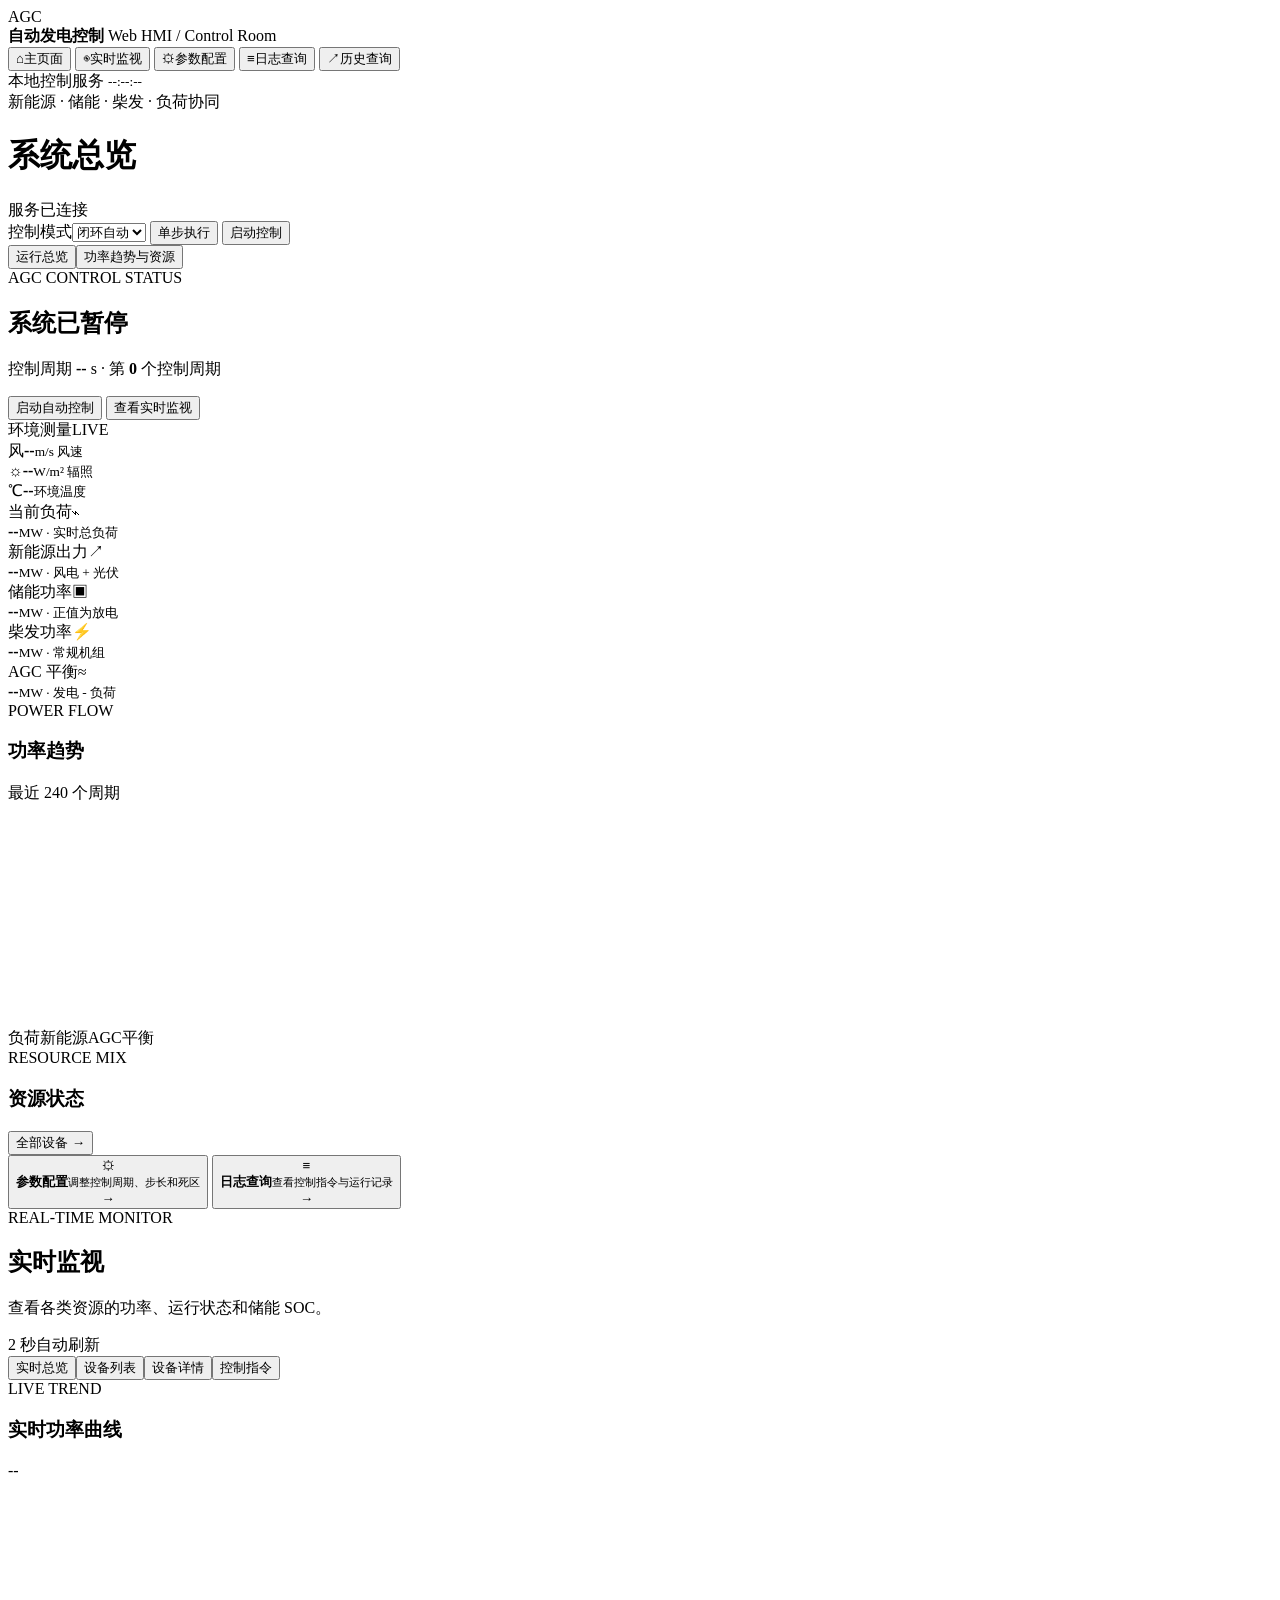
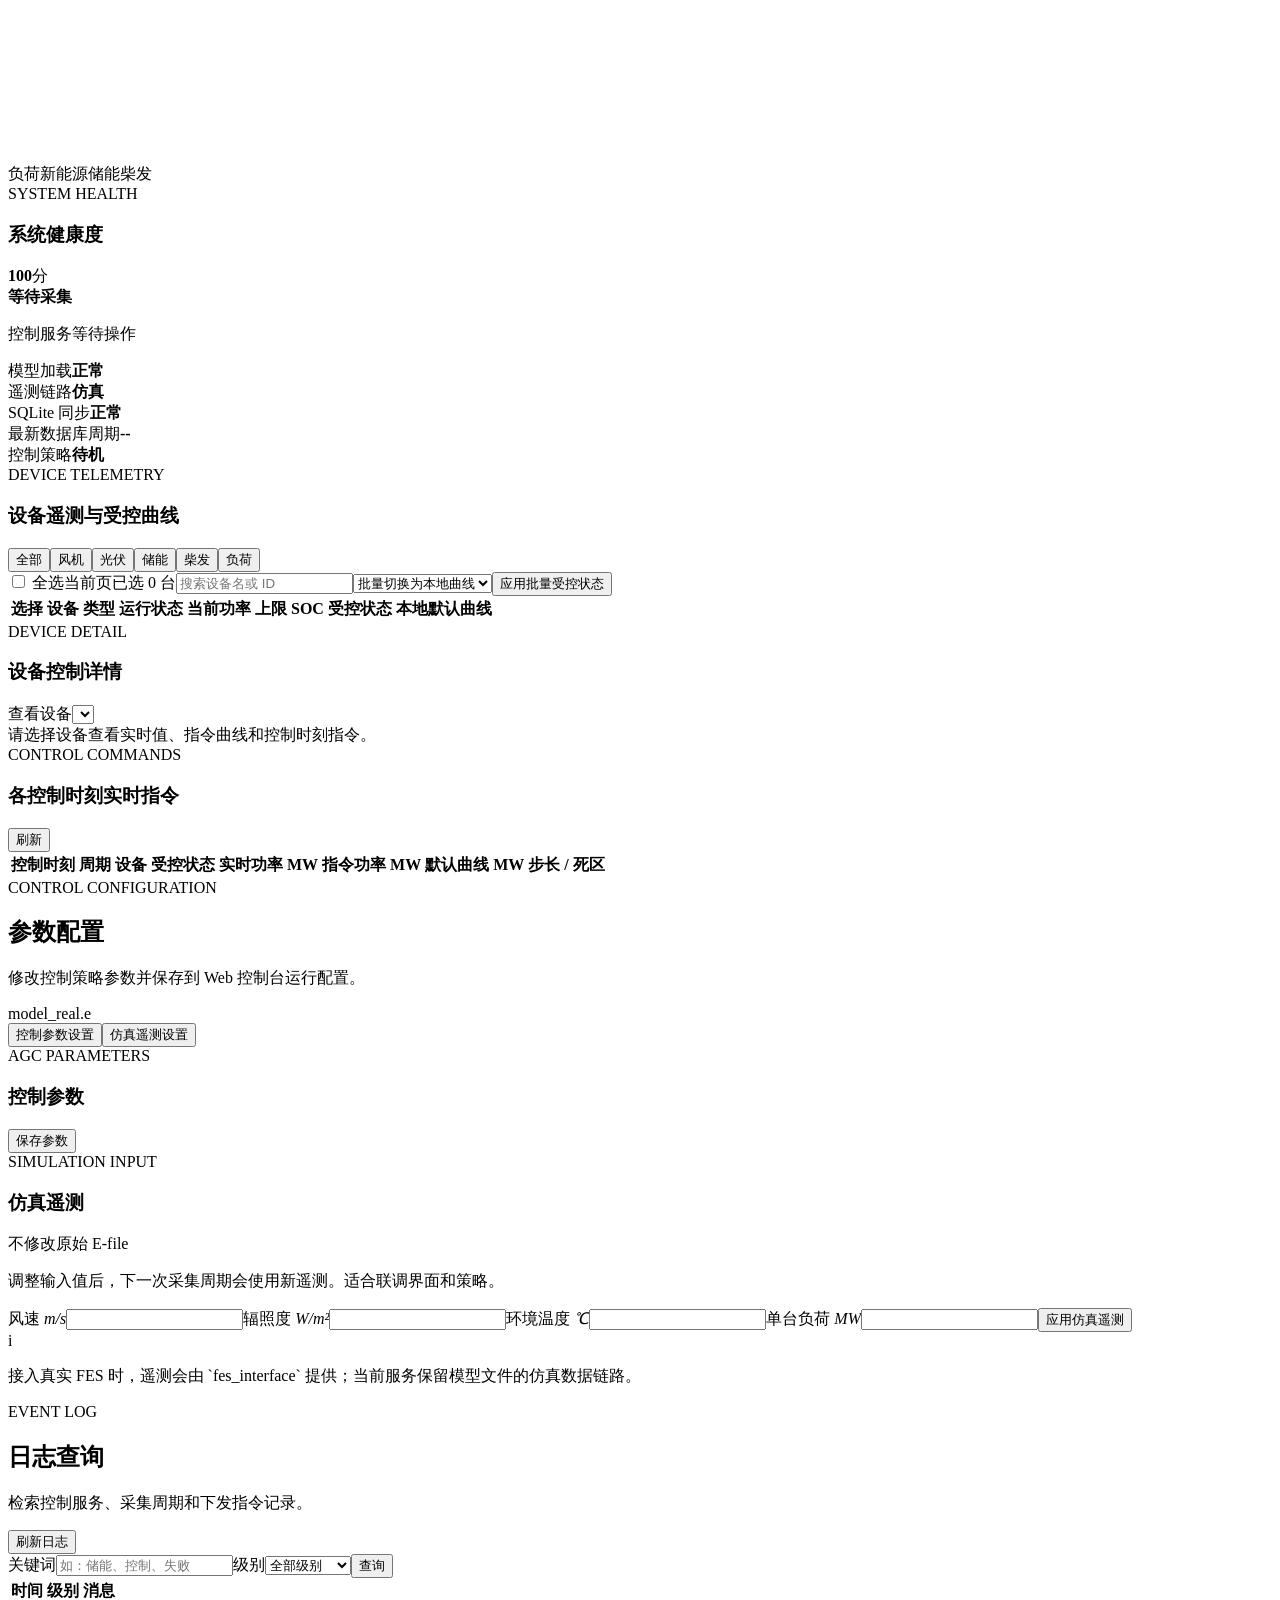
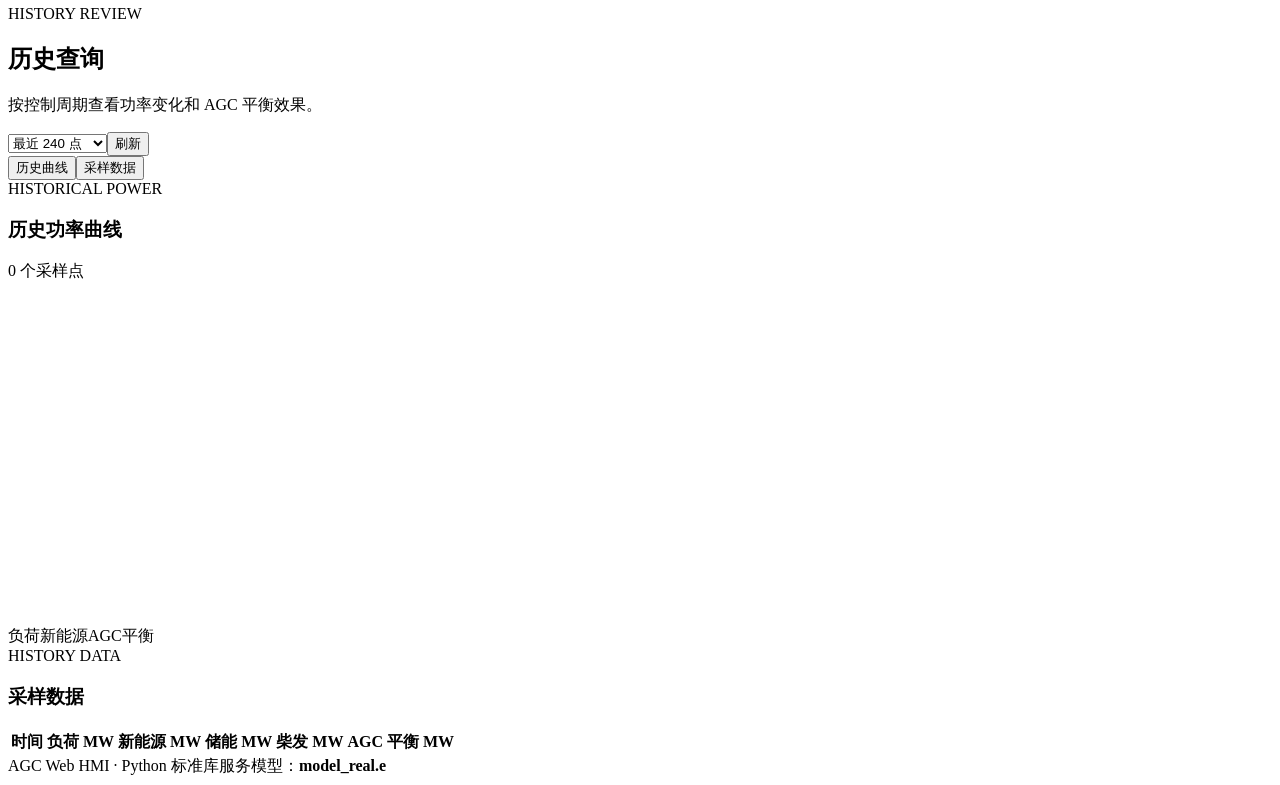
==== commit c8f32ce6: "完善AGC参数曲线操作与事务同步，优化采集适配并验证十万场景" ====
--- a/web/public/index.html
+++ b/web/public/index.html
@@ -44,7 +44,7 @@
           </div>
         </header>
 
-        <section class="view active" id="view-overview">
+        <section class="view active" id="view-overview"><div class="section-tabs"><button class="detail-tab active" data-section-tab="overview-status">运行总览</button><button class="detail-tab" data-section-tab="overview-trend">功率趋势与资源</button></div><div class="section-pane active" id="overview-status">
           <div class="hero-row">
             <div class="hero-card">
               <div class="hero-copy">
@@ -76,9 +76,9 @@
             <article class="kpi-card balance-card"><div class="kpi-top"><span>AGC 平衡</span><span class="kpi-icon purple">≈</span></div><strong id="balanceKpi">--</strong><small>MW · 发电 - 负荷</small></article>
           </div>
 
-          <div class="content-grid two-col">
+          </div><div class="section-pane" id="overview-trend"><div class="content-grid two-col">
             <article class="panel chart-panel">
-              <div class="panel-heading"><div><span class="section-label">POWER FLOW</span><h3>功率趋势</h3></div><span class="panel-note">最近 4 小时</span></div>
+              <div class="panel-heading"><div><span class="section-label">POWER FLOW</span><h3>功率趋势</h3></div><span class="panel-note">最近 240 个周期</span></div>
               <canvas id="overviewChart" class="trend-chart" height="220"></canvas>
               <div class="chart-legend"><span><i class="legend-line load"></i>负荷</span><span><i class="legend-line renewable"></i>新能源</span><span><i class="legend-line balance"></i>AGC平衡</span></div>
             </article>
@@ -91,6 +91,7 @@
               </div>
             </article>
           </div>
+          </div>
         </section>
 
         <section class="view" id="view-monitor">
@@ -99,7 +100,7 @@
           <div class="monitor-pane active" id="monitor-pane-summary">
             <div class="content-grid two-col monitor-top">
             <article class="panel chart-panel"><div class="panel-heading"><div><span class="section-label">LIVE TREND</span><h3>实时功率曲线</h3></div><span id="monitorTime" class="panel-note">--</span></div><canvas id="monitorChart" class="trend-chart large" height="280"></canvas><div class="chart-legend"><span><i class="legend-line load"></i>负荷</span><span><i class="legend-line renewable"></i>新能源</span><span><i class="legend-line storage"></i>储能</span><span><i class="legend-line diesel"></i>柴发</span></div></article>
-            <article class="panel status-panel"><div class="panel-heading"><div><span class="section-label">SYSTEM HEALTH</span><h3>系统健康度</h3></div></div><div class="health-score"><div class="score-ring"><strong id="healthScore">100</strong><span>分</span></div><div><b>运行正常</b><p id="healthMessage">控制服务等待操作</p></div></div><div class="health-list"><div><span class="health-dot green"></span><span>模型加载</span><b>正常</b></div><div><span class="health-dot green"></span><span>遥测链路</span><b id="telemetryStatus">仿真</b></div><div><span class="health-dot green"></span><span>SQLite 同步</span><b id="backendStatus">正常</b></div><div><span class="health-dot green"></span><span>最新数据库周期</span><b id="backendCycle">--</b></div><div><span class="health-dot green"></span><span>控制策略</span><b id="strategyStatus">待机</b></div></div></article>
+            <article class="panel status-panel"><div class="panel-heading"><div><span class="section-label">SYSTEM HEALTH</span><h3>系统健康度</h3></div></div><div class="health-score"><div class="score-ring"><strong id="healthScore">100</strong><span>分</span></div><div><b id="healthLabel">等待采集</b><p id="healthMessage">控制服务等待操作</p></div></div><div class="health-list"><div><span class="health-dot green"></span><span>模型加载</span><b>正常</b></div><div><span class="health-dot green"></span><span>遥测链路</span><b id="telemetryStatus">仿真</b></div><div><span class="health-dot green"></span><span>SQLite 同步</span><b id="backendStatus">正常</b></div><div><span class="health-dot green"></span><span>最新数据库周期</span><b id="backendCycle">--</b></div><div><span class="health-dot green"></span><span>控制策略</span><b id="strategyStatus">待机</b></div></div></article>
             </div>
           </div>
           <div class="monitor-pane" id="monitor-pane-devices">
@@ -111,16 +112,18 @@
             <div id="deviceDetailEmpty" class="empty-detail">请选择设备查看实时值、指令曲线和控制时刻指令。</div>
             <div id="deviceDetailBody" hidden>
               <div class="detail-summary" id="detailSummary"></div>
-              <div class="detail-tabs" role="tablist" aria-label="设备详情功能"><button class="detail-tab active" data-detail-tab="overview">曲线与参数</button><button class="detail-tab" data-detail-tab="commands">控制时刻指令</button></div>
+              <div class="detail-tabs" role="tablist" aria-label="设备详情功能"><button class="detail-tab active" data-detail-tab="overview">实时曲线</button><button class="detail-tab" data-detail-tab="parameters">控制参数</button><button class="detail-tab" data-detail-tab="commands">控制时刻指令</button></div>
               <div class="detail-pane active" id="detail-pane-overview">
                 <div class="detail-layout">
                   <div class="detail-chart-wrap"><div class="detail-chart-title"><b>实时曲线 / 指令曲线</b><span><i class="detail-legend realtime"></i>实时功率 <i class="detail-legend command"></i>控制指令 <i class="detail-legend preset"></i>默认曲线</span></div><canvas id="deviceChart" class="trend-chart detail-chart" height="240"></canvas></div>
-                  <form id="deviceParameterForm" class="device-parameter-form"><h4>设备控制参数</h4><label><span>受控状态</span><select name="control_state"><option value="remote">远方 · 自动决策</option><option value="local">本地 · 默认曲线</option></select></label><label><span>运行状态</span><select name="run_stat"><option value="1">运行</option><option value="0">停运</option></select></label><label><span>控制步长 / MW</span><input name="control_step" type="number" min="0" step="0.1" /></label><label><span>控制死区 / MW</span><input name="control_deadband" type="number" min="0" step="0.1" /></label><label><span>功率下限 / MW</span><input name="p_min" type="number" step="0.1" /></label><label><span>功率上限 / MW</span><input name="p_max" type="number" step="0.1" /></label><label><span>默认功率 / MW</span><input name="preset_power" type="number" min="0" step="0.1" /></label><div class="form-actions"><button class="btn btn-primary" type="submit">保存设备参数</button><button class="btn btn-soft" type="button" id="detailCurveBtn">编辑 96 点曲线</button></div></form>
                 </div>
+              </div>
+              <div class="detail-pane" id="detail-pane-parameters">
+                  <form id="deviceParameterForm" class="device-parameter-form"><h4>设备控制参数</h4><label><span>受控状态</span><select name="control_state"><option value="remote">远方 · 自动决策</option><option value="local">本地 · 默认曲线</option></select></label><label><span>运行状态</span><select name="run_stat"><option value="1">运行</option><option value="0">停运</option></select></label><label><span>控制步长 / MW</span><input name="control_step" required type="number" min="0" step="0.1" /></label><label><span>控制死区 / MW</span><input name="control_deadband" required type="number" min="0" step="0.1" /></label><label><span>功率下限 / MW</span><input name="p_min" required type="number" step="0.1" /></label><label><span>功率上限 / MW</span><input name="p_max" required type="number" step="0.1" /></label><label><span>默认功率 / MW</span><input name="preset_power" required type="number" step="0.1" /></label><div class="form-actions"><button class="btn btn-primary" type="submit">保存设备参数</button><button class="btn btn-soft" type="button" id="detailCurveBtn">编辑 96 点曲线</button><button class="btn btn-soft" type="button" id="resetDeviceBtn">撤销修改</button><span id="deviceEditNote" role="status"></span></div></form>
               </div>
               <div class="detail-pane" id="detail-pane-commands">
                 <div class="panel-subheading"><div><span class="section-label">CONTROL COMMANDS</span><h4>控制时刻指令表</h4></div><span class="panel-note">按最近 120 个控制时刻</span></div>
-                <div class="table-scroll detail-command-scroll"><table><thead><tr><th>控制时刻</th><th>周期</th><th>受控状态</th><th>实时功率 MW</th><th>指令功率 MW</th><th>默认曲线 MW</th><th>步长 / 死区</th></tr></thead><tbody id="deviceCommandTable"></tbody></table></div>
+                <div class="table-scroll detail-command-scroll"><table><thead><tr><th>控制时刻</th><th>周期</th><th>受控状态</th><th>实时功率 MW</th><th>指令功率 MW</th><th>默认曲线 MW</th><th>步长 / 死区</th></tr></thead><tbody id="deviceCommandTable"></tbody></table></div><div class="table-pager" id="detailCommandPager"></div>
               </div>
             </div>
           </article>
@@ -132,9 +135,9 @@
 
         <section class="view" id="view-config">
           <div class="page-intro"><div><span class="section-label">CONTROL CONFIGURATION</span><h2>参数配置</h2><p>修改控制策略参数并保存到 Web 控制台运行配置。</p></div><span class="file-badge" id="modelFile">model_real.e</span></div>
-          <div class="content-grid two-col config-grid">
+          <div class="section-tabs"><button class="detail-tab active" data-section-tab="config-controls">控制参数设置</button><button class="detail-tab" data-section-tab="config-simulation">仿真遥测设置</button></div><div class="section-pane active" id="config-controls">
             <article class="panel"><div class="panel-heading"><div><span class="section-label">AGC PARAMETERS</span><h3>控制参数</h3></div></div><form id="parameterForm" class="parameter-form"></form><div class="form-actions"><button class="btn btn-primary" id="saveConfigBtn">保存参数</button><span class="save-note" id="saveNote"></span></div></article>
-            <article class="panel"><div class="panel-heading"><div><span class="section-label">SIMULATION INPUT</span><h3>仿真遥测</h3></div><span class="panel-note">不修改原始 E-file</span></div><p class="helper-text">调整输入值后，下一次采集周期会使用新遥测。适合联调界面和策略。</p><form id="simulationForm" class="parameter-form simulation-form"><label><span>风速 <em>m/s</em></span><input name="wind_speed" type="number" step="0.1" /></label><label><span>辐照度 <em>W/m²</em></span><input name="solor_irrad" type="number" step="1" /></label><label><span>环境温度 <em>℃</em></span><input name="env_temp" type="number" step="0.1" /></label><label><span>单台负荷 <em>MW</em></span><input name="load_power" type="number" step="0.1" /></label><button class="btn btn-soft" type="submit">应用仿真遥测</button></form><div class="info-callout"><span>i</span><p>接入真实 FES 时，遥测会由 `fes_interface` 提供；当前服务保留模型文件的仿真数据链路。</p></div></article>
+            </div><div class="section-pane" id="config-simulation"><article class="panel"><div class="panel-heading"><div><span class="section-label">SIMULATION INPUT</span><h3>仿真遥测</h3></div><span class="panel-note">不修改原始 E-file</span></div><p class="helper-text">调整输入值后，下一次采集周期会使用新遥测。适合联调界面和策略。</p><form id="simulationForm" class="parameter-form simulation-form"><label><span>风速 <em>m/s</em></span><input name="wind_speed" type="number" step="0.1" /></label><label><span>辐照度 <em>W/m²</em></span><input name="solor_irrad" type="number" step="1" /></label><label><span>环境温度 <em>℃</em></span><input name="env_temp" type="number" step="0.1" /></label><label><span>单台负荷 <em>MW</em></span><input name="load_power" type="number" step="0.1" /></label><button class="btn btn-soft" type="submit">应用仿真遥测</button></form><div class="info-callout"><span>i</span><p>接入真实 FES 时，遥测会由 `fes_interface` 提供；当前服务保留模型文件的仿真数据链路。</p></div></article>
           </div>
         </section>
 
@@ -145,8 +148,8 @@
 
         <section class="view" id="view-history">
           <div class="page-intro"><div><span class="section-label">HISTORY REVIEW</span><h2>历史查询</h2><p>按控制周期查看功率变化和 AGC 平衡效果。</p></div><div class="query-inline"><select id="historyLimit"><option value="60">最近 60 点</option><option value="240" selected>最近 240 点</option><option value="1000">最近 1000 点</option></select><button class="btn btn-soft" id="refreshHistoryBtn">刷新</button></div></div>
-          <article class="panel chart-panel history-chart-panel"><div class="panel-heading"><div><span class="section-label">HISTORICAL POWER</span><h3>历史功率曲线</h3></div><span class="panel-note" id="historyCount">0 个采样点</span></div><canvas id="historyChart" class="trend-chart large" height="340"></canvas><div class="chart-legend"><span><i class="legend-line load"></i>负荷</span><span><i class="legend-line renewable"></i>新能源</span><span><i class="legend-line balance"></i>AGC平衡</span></div></article>
-          <article class="panel table-panel"><div class="panel-heading"><div><span class="section-label">HISTORY DATA</span><h3>采样数据</h3></div></div><div class="table-scroll"><table><thead><tr><th>时间</th><th>负荷 MW</th><th>新能源 MW</th><th>储能 MW</th><th>柴发 MW</th><th>AGC 平衡 MW</th></tr></thead><tbody id="historyTable"></tbody></table></div><div class="table-pager" id="historyPager"></div></article>
+          <div class="section-tabs"><button class="detail-tab active" data-section-tab="history-trend">历史曲线</button><button class="detail-tab" data-section-tab="history-data">采样数据</button></div><div class="section-pane active" id="history-trend"><article class="panel chart-panel history-chart-panel"><div class="panel-heading"><div><span class="section-label">HISTORICAL POWER</span><h3>历史功率曲线</h3></div><span class="panel-note" id="historyCount">0 个采样点</span></div><canvas id="historyChart" class="trend-chart large" height="340"></canvas><div class="chart-legend"><span><i class="legend-line load"></i>负荷</span><span><i class="legend-line renewable"></i>新能源</span><span><i class="legend-line balance"></i>AGC平衡</span></div></article>
+          </div><div class="section-pane" id="history-data"><article class="panel table-panel"><div class="panel-heading"><div><span class="section-label">HISTORY DATA</span><h3>采样数据</h3></div></div><div class="table-scroll"><table><thead><tr><th>时间</th><th>负荷 MW</th><th>新能源 MW</th><th>储能 MW</th><th>柴发 MW</th><th>AGC 平衡 MW</th></tr></thead><tbody id="historyTable"></tbody></table></div><div class="table-pager" id="historyPager"></div></article></div>
         </section>
 
         <footer class="footer"><span>AGC Web HMI · Python 标准库服务</span><span>模型：<b id="footerModel">model_real.e</b></span></footer>
@@ -157,8 +160,8 @@
       <div class="modal" role="dialog" aria-modal="true" aria-labelledby="curveTitle">
         <div class="modal-heading"><div><span class="section-label">LOCAL PRESET CURVE</span><h3 id="curveTitle">默认控制曲线</h3></div><button class="icon-btn" id="closeCurveBtn" aria-label="关闭">×</button></div>
         <p class="helper-text">本地状态下按 15 分钟点执行 96 点默认功率曲线。保存后立即生效，闭环自动决策会跳过本地设备。</p>
-        <div class="curve-toolbar"><button class="btn btn-soft" id="fillCurveBtn">填充当前值</button><span id="curveRangeNote">功率单位：MW</span><div class="curve-page-actions"><button class="small-btn" id="curvePrevBtn" type="button">上一组</button><span id="curvePageNote">第 1 / 4 组</span><button class="small-btn" id="curveNextBtn" type="button">下一组</button></div></div>
-        <div class="curve-grid" id="curveInputs"></div>
+        <div class="curve-toolbar"><button class="btn btn-soft" id="fillCurveBtn">当前值填充全天</button><span id="curveRangeNote">功率单位：MW</span><div class="curve-page-actions"><button class="small-btn" id="curvePrevBtn" type="button">上一组</button><span id="curvePageNote">第 1 / 4 组</span><button class="small-btn" id="curveNextBtn" type="button">下一组</button></div></div>
+        <div class="curve-tools"><label>本组起点 MW <input id="rampStart" type="number" step="0.1" value="0" /></label><label>本组终点 MW <input id="rampEnd" type="number" step="0.1" value="0" /></label><button class="small-btn" id="rampCurveBtn">生成本组线性曲线</button><button class="small-btn" id="restoreCurveBtn">恢复已保存曲线</button></div><div class="curve-grid" id="curveInputs"></div>
         <div class="form-actions"><button class="btn btn-primary" id="saveCurveBtn">保存默认曲线</button><span class="save-note" id="curveSaveNote"></span></div>
       </div>
     </div>
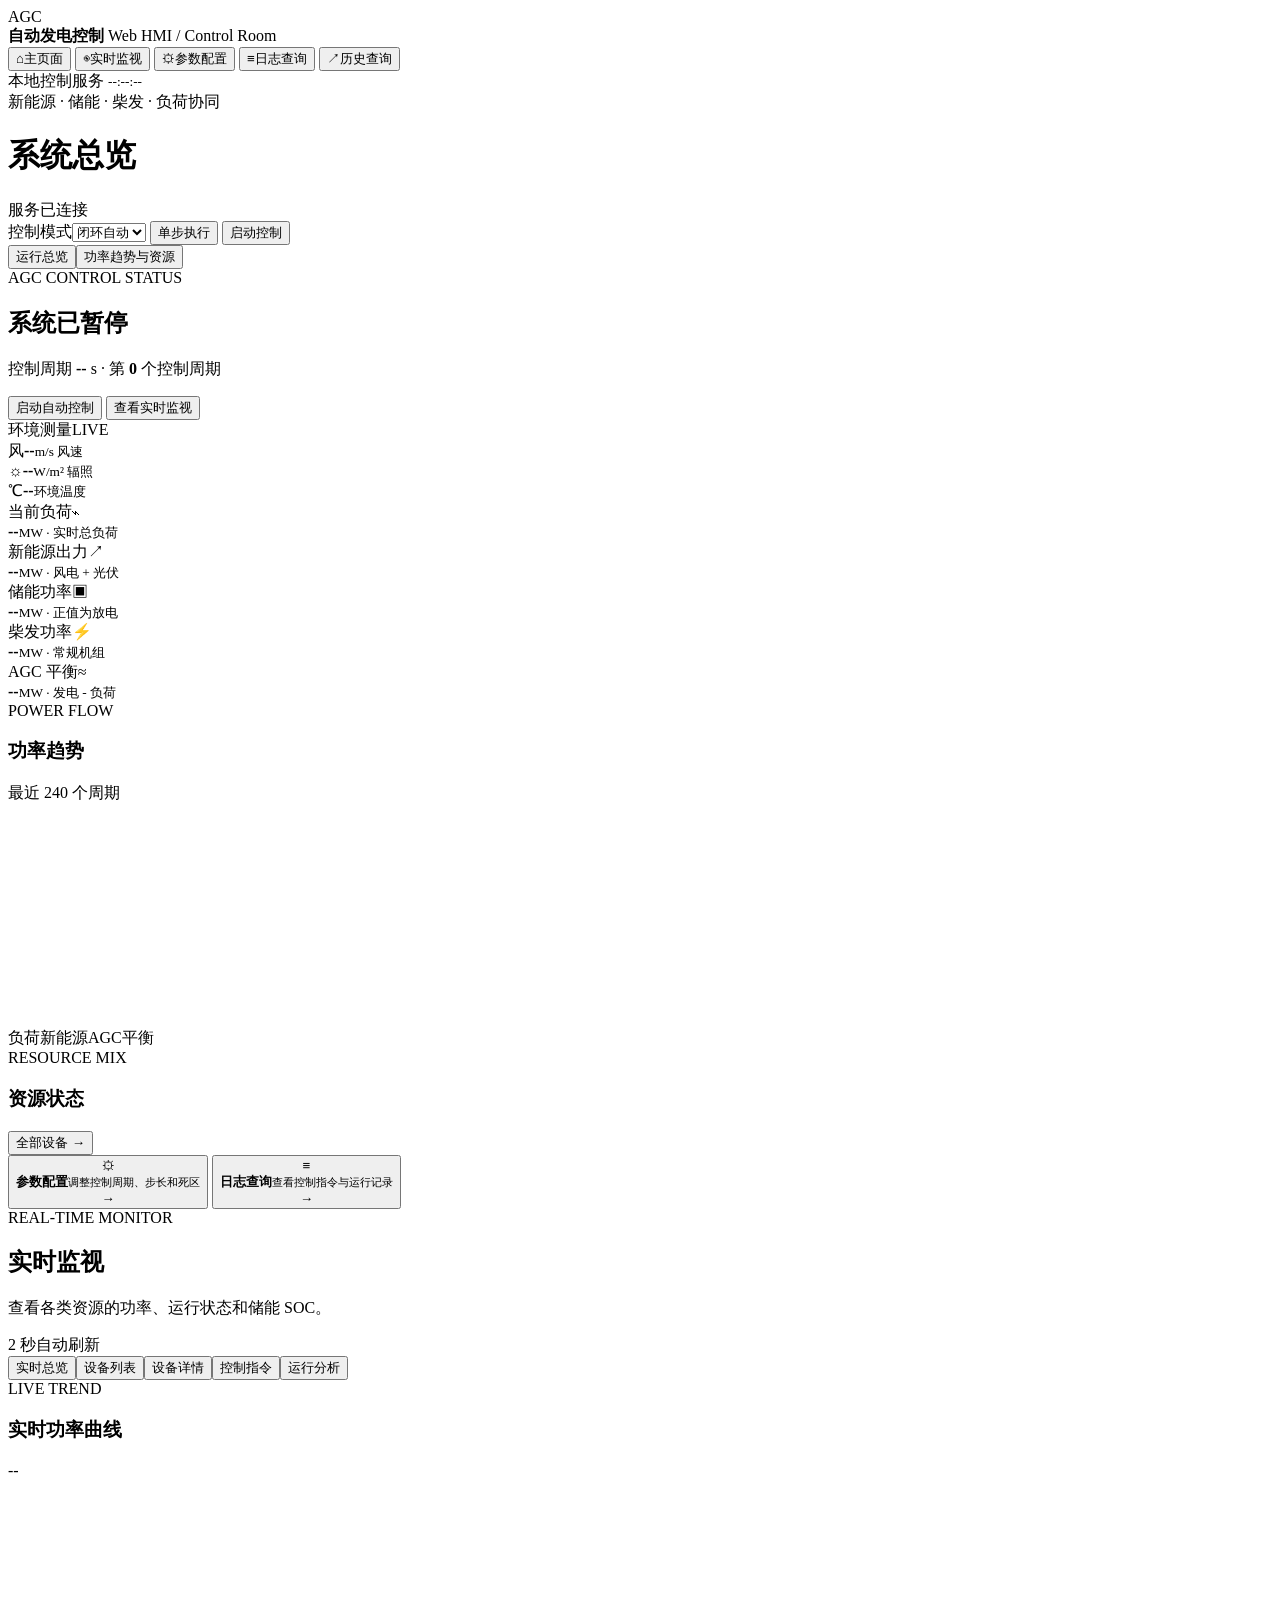
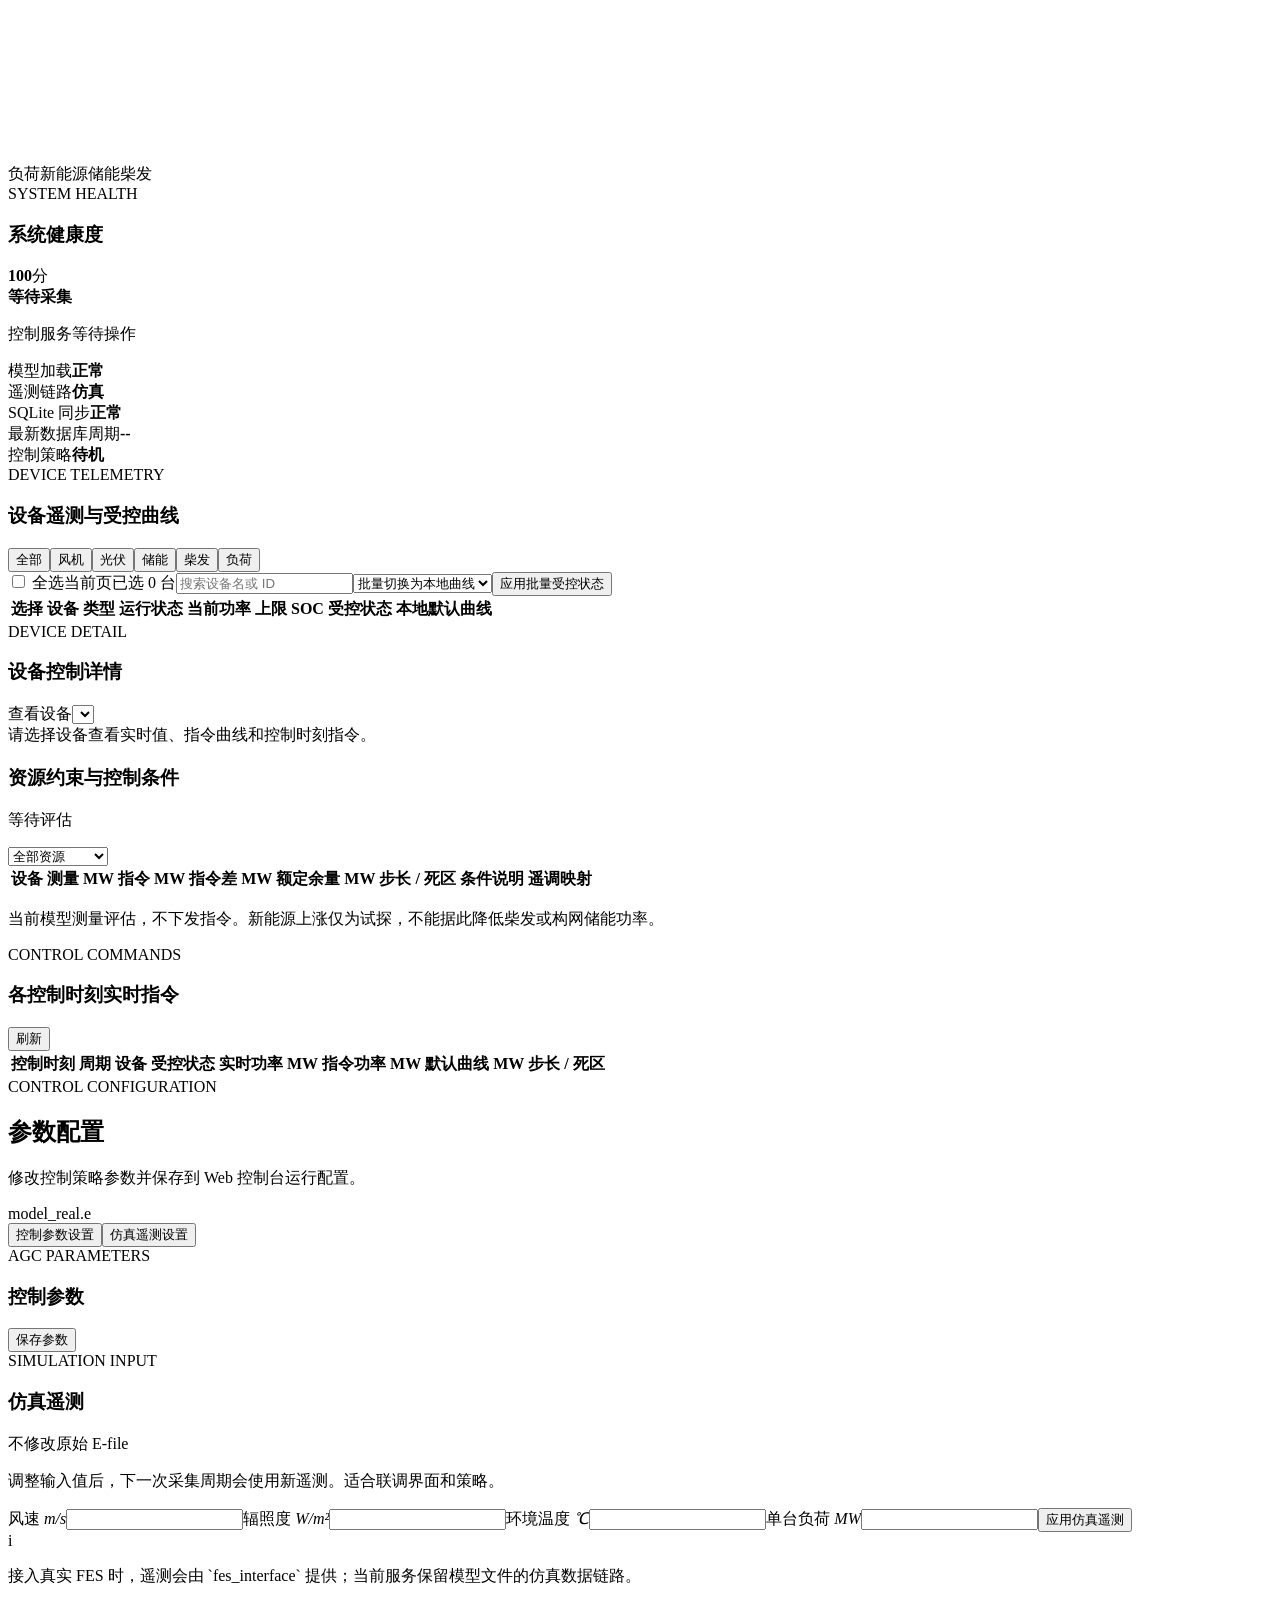
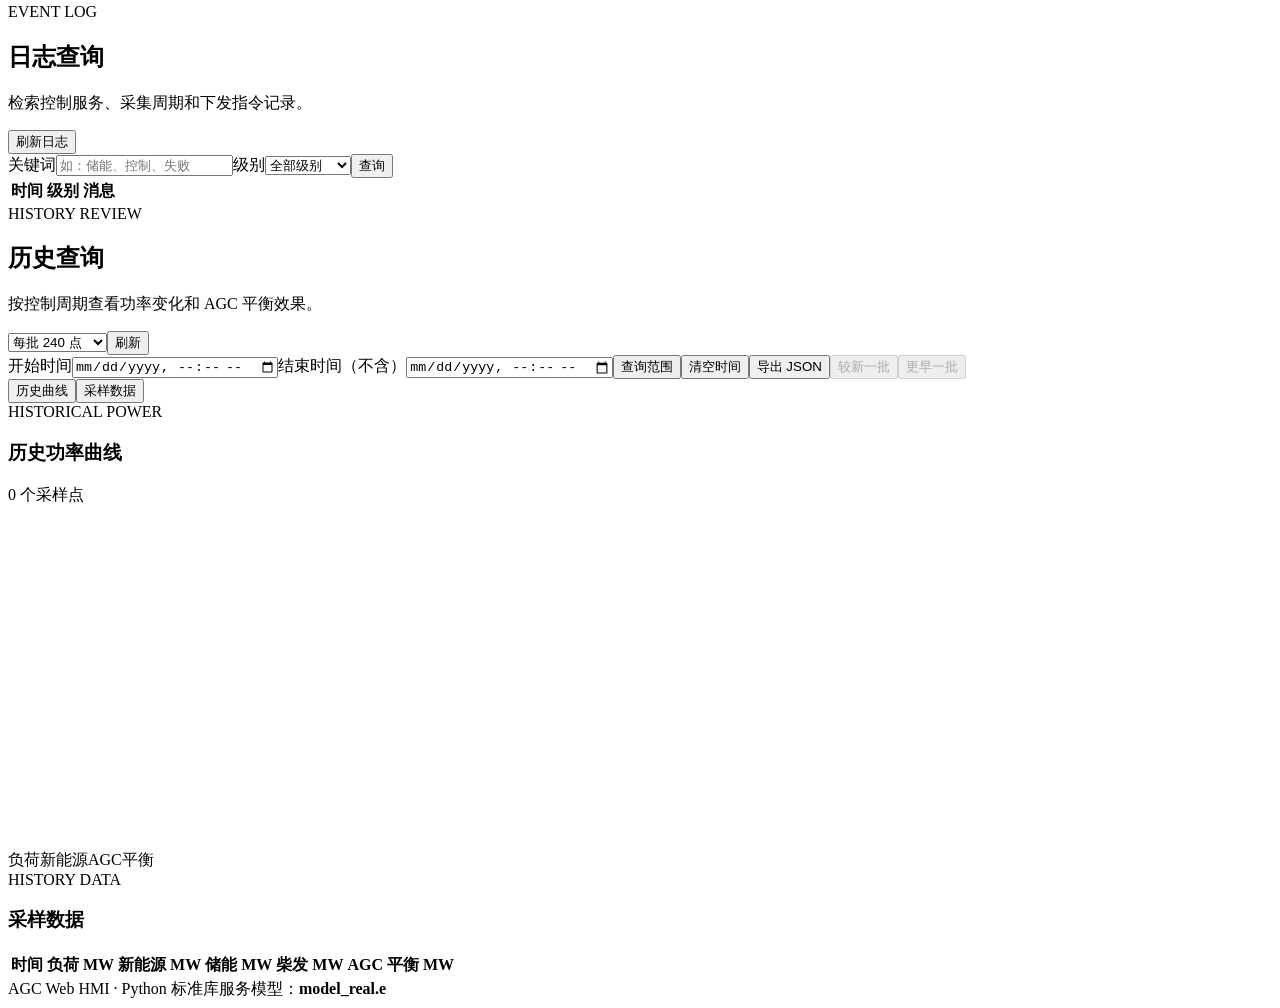
==== commit 736d06ca: "增强AGC运行分析历史查询与曲线工具" ====
--- a/web/public/index.html
+++ b/web/public/index.html
@@ -96,7 +96,7 @@
 
         <section class="view" id="view-monitor">
           <div class="page-intro"><div><span class="section-label">REAL-TIME MONITOR</span><h2>实时监视</h2><p>查看各类资源的功率、运行状态和储能 SOC。</p></div><div class="refresh-badge"><span class="dot online"></span>2 秒自动刷新</div></div>
-          <div class="monitor-tabs" role="tablist" aria-label="实时监视功能"><button class="monitor-tab active" data-monitor-tab="summary">实时总览</button><button class="monitor-tab" data-monitor-tab="devices">设备列表</button><button class="monitor-tab" data-monitor-tab="detail">设备详情</button><button class="monitor-tab" data-monitor-tab="commands">控制指令</button></div>
+          <div class="monitor-tabs" role="tablist" aria-label="实时监视功能"><button class="monitor-tab active" data-monitor-tab="summary">实时总览</button><button class="monitor-tab" data-monitor-tab="devices">设备列表</button><button class="monitor-tab" data-monitor-tab="detail">设备详情</button><button class="monitor-tab" data-monitor-tab="commands">控制指令</button><button class="monitor-tab" data-monitor-tab="analysis">运行分析</button></div>
           <div class="monitor-pane active" id="monitor-pane-summary">
             <div class="content-grid two-col monitor-top">
             <article class="panel chart-panel"><div class="panel-heading"><div><span class="section-label">LIVE TREND</span><h3>实时功率曲线</h3></div><span id="monitorTime" class="panel-note">--</span></div><canvas id="monitorChart" class="trend-chart large" height="280"></canvas><div class="chart-legend"><span><i class="legend-line load"></i>负荷</span><span><i class="legend-line renewable"></i>新能源</span><span><i class="legend-line storage"></i>储能</span><span><i class="legend-line diesel"></i>柴发</span></div></article>
@@ -128,6 +128,11 @@
             </div>
           </article>
           </div>
+          <div class="monitor-pane" id="monitor-pane-analysis">
+            <div class="analysis-metrics" id="analysisMetrics"></div>
+            <article class="panel table-panel analysis-panel"><div class="panel-heading"><div><h3>资源约束与控制条件</h3><p class="helper-text" id="analysisStatus">等待评估</p></div><select id="analysisFilter" aria-label="筛选资源状态"><option value="all">全部资源</option><option value="具备试探条件">具备试探条件</option><option value="本地曲线">本地曲线</option><option value="停运">停运设备</option><option value="被动平衡">被动平衡电源</option></select></div>
+            <div class="table-scroll"><table><thead><tr><th>设备</th><th>测量 MW</th><th>指令 MW</th><th>指令差 MW</th><th>额定余量 MW</th><th>步长 / 死区</th><th>条件说明</th><th>遥调映射</th></tr></thead><tbody id="analysisTable"></tbody></table></div><div class="table-pager" id="analysisPager"></div><p class="analysis-note">当前模型测量评估，不下发指令。新能源上涨仅为试探，不能据此降低柴发或构网储能功率。</p></article>
+          </div>
           <div class="monitor-pane" id="monitor-pane-commands">
             <article class="panel table-panel command-list-panel"><div class="panel-heading"><div><span class="section-label">CONTROL COMMANDS</span><h3>各控制时刻实时指令</h3></div><button class="btn btn-soft" id="refreshCommandsBtn">刷新</button></div><div class="table-scroll"><table><thead><tr><th>控制时刻</th><th>周期</th><th>设备</th><th>受控状态</th><th>实时功率 MW</th><th>指令功率 MW</th><th>默认曲线 MW</th><th>步长 / 死区</th></tr></thead><tbody id="allCommandTable"></tbody></table></div><div class="table-pager" id="commandPager"></div></article>
           </div>
@@ -147,7 +152,8 @@
         </section>
 
         <section class="view" id="view-history">
-          <div class="page-intro"><div><span class="section-label">HISTORY REVIEW</span><h2>历史查询</h2><p>按控制周期查看功率变化和 AGC 平衡效果。</p></div><div class="query-inline"><select id="historyLimit"><option value="60">最近 60 点</option><option value="240" selected>最近 240 点</option><option value="1000">最近 1000 点</option></select><button class="btn btn-soft" id="refreshHistoryBtn">刷新</button></div></div>
+          <div class="page-intro"><div><span class="section-label">HISTORY REVIEW</span><h2>历史查询</h2><p>按控制周期查看功率变化和 AGC 平衡效果。</p></div><div class="query-inline"><select id="historyLimit"><option value="60">每批 60 点</option><option value="240" selected>每批 240 点</option><option value="1000">每批 1000 点</option></select><button class="btn btn-soft" id="refreshHistoryBtn">刷新</button></div></div>
+          <div class="history-query"><label>开始时间<input id="historyStart" type="datetime-local" /></label><label>结束时间（不含）<input id="historyEnd" type="datetime-local" /></label><button class="btn btn-primary" id="queryHistoryBtn">查询范围</button><button class="btn btn-soft" id="clearHistoryBtn">清空时间</button><button class="btn btn-soft" id="exportHistoryBtn">导出 JSON</button><button class="small-btn" id="newerHistoryBtn" disabled>较新一批</button><button class="small-btn" id="olderHistoryBtn" disabled>更早一批</button></div><div class="history-statistics" id="historyStatistics"></div>
           <div class="section-tabs"><button class="detail-tab active" data-section-tab="history-trend">历史曲线</button><button class="detail-tab" data-section-tab="history-data">采样数据</button></div><div class="section-pane active" id="history-trend"><article class="panel chart-panel history-chart-panel"><div class="panel-heading"><div><span class="section-label">HISTORICAL POWER</span><h3>历史功率曲线</h3></div><span class="panel-note" id="historyCount">0 个采样点</span></div><canvas id="historyChart" class="trend-chart large" height="340"></canvas><div class="chart-legend"><span><i class="legend-line load"></i>负荷</span><span><i class="legend-line renewable"></i>新能源</span><span><i class="legend-line balance"></i>AGC平衡</span></div></article>
           </div><div class="section-pane" id="history-data"><article class="panel table-panel"><div class="panel-heading"><div><span class="section-label">HISTORY DATA</span><h3>采样数据</h3></div></div><div class="table-scroll"><table><thead><tr><th>时间</th><th>负荷 MW</th><th>新能源 MW</th><th>储能 MW</th><th>柴发 MW</th><th>AGC 平衡 MW</th></tr></thead><tbody id="historyTable"></tbody></table></div><div class="table-pager" id="historyPager"></div></article></div>
         </section>
@@ -160,8 +166,10 @@
       <div class="modal" role="dialog" aria-modal="true" aria-labelledby="curveTitle">
         <div class="modal-heading"><div><span class="section-label">LOCAL PRESET CURVE</span><h3 id="curveTitle">默认控制曲线</h3></div><button class="icon-btn" id="closeCurveBtn" aria-label="关闭">×</button></div>
         <p class="helper-text">本地状态下按 15 分钟点执行 96 点默认功率曲线。保存后立即生效，闭环自动决策会跳过本地设备。</p>
-        <div class="curve-toolbar"><button class="btn btn-soft" id="fillCurveBtn">当前值填充全天</button><span id="curveRangeNote">功率单位：MW</span><div class="curve-page-actions"><button class="small-btn" id="curvePrevBtn" type="button">上一组</button><span id="curvePageNote">第 1 / 4 组</span><button class="small-btn" id="curveNextBtn" type="button">下一组</button></div></div>
-        <div class="curve-tools"><label>本组起点 MW <input id="rampStart" type="number" step="0.1" value="0" /></label><label>本组终点 MW <input id="rampEnd" type="number" step="0.1" value="0" /></label><button class="small-btn" id="rampCurveBtn">生成本组线性曲线</button><button class="small-btn" id="restoreCurveBtn">恢复已保存曲线</button></div><div class="curve-grid" id="curveInputs"></div>
+        <div class="curve-tabs"><button class="detail-tab active" data-curve-tab="edit">曲线编辑</button><button class="detail-tab" data-curve-tab="preview">全天预览</button><button class="detail-tab" data-curve-tab="transfer">导入导出</button></div><div class="curve-pane active" id="curve-pane-edit"><div class="curve-toolbar"><button class="btn btn-soft" id="fillCurveBtn">当前值填充全天</button><span id="curveRangeNote">功率单位：MW</span><div class="curve-page-actions"><button class="small-btn" id="curvePrevBtn" type="button">上一组</button><span id="curvePageNote">第 1 / 4 组</span><button class="small-btn" id="curveNextBtn" type="button">下一组</button></div></div>
+        <div class="curve-tools"><label>本组起点 MW <input id="rampStart" type="number" step="0.1" value="0" /></label><label>本组终点 MW <input id="rampEnd" type="number" step="0.1" value="0" /></label><button class="small-btn" id="rampCurveBtn">生成本组线性曲线</button><button class="small-btn" id="restoreCurveBtn">恢复已保存曲线</button></div><div class="curve-grid" id="curveInputs"></div></div>
+        <div class="curve-pane" id="curve-pane-preview"><div class="history-statistics" id="curveStatistics"></div><canvas id="curvePreview" class="trend-chart" height="230"></canvas><p class="helper-text">横轴为 00:00—23:45；积分采用每点保持 15 分钟。正值发电/放电，负值充电。</p></div>
+        <div class="curve-pane" id="curve-pane-transfer"><h4>曲线文件交换</h4><p class="helper-text">JSON 文件包含 96 个有限功率值，间隔 15 分钟、单位 MW。导入后先预览，点击保存默认曲线才写入设备。</p><div class="transfer-actions"><label class="btn btn-soft">选择 JSON 文件<input id="importCurveFile" type="file" accept=".json,application/json" /></label><button class="btn btn-soft" id="exportCurveBtn">导出当前编辑曲线</button></div><p id="curveImportNote" role="status"></p></div>
         <div class="form-actions"><button class="btn btn-primary" id="saveCurveBtn">保存默认曲线</button><span class="save-note" id="curveSaveNote"></span></div>
       </div>
     </div>
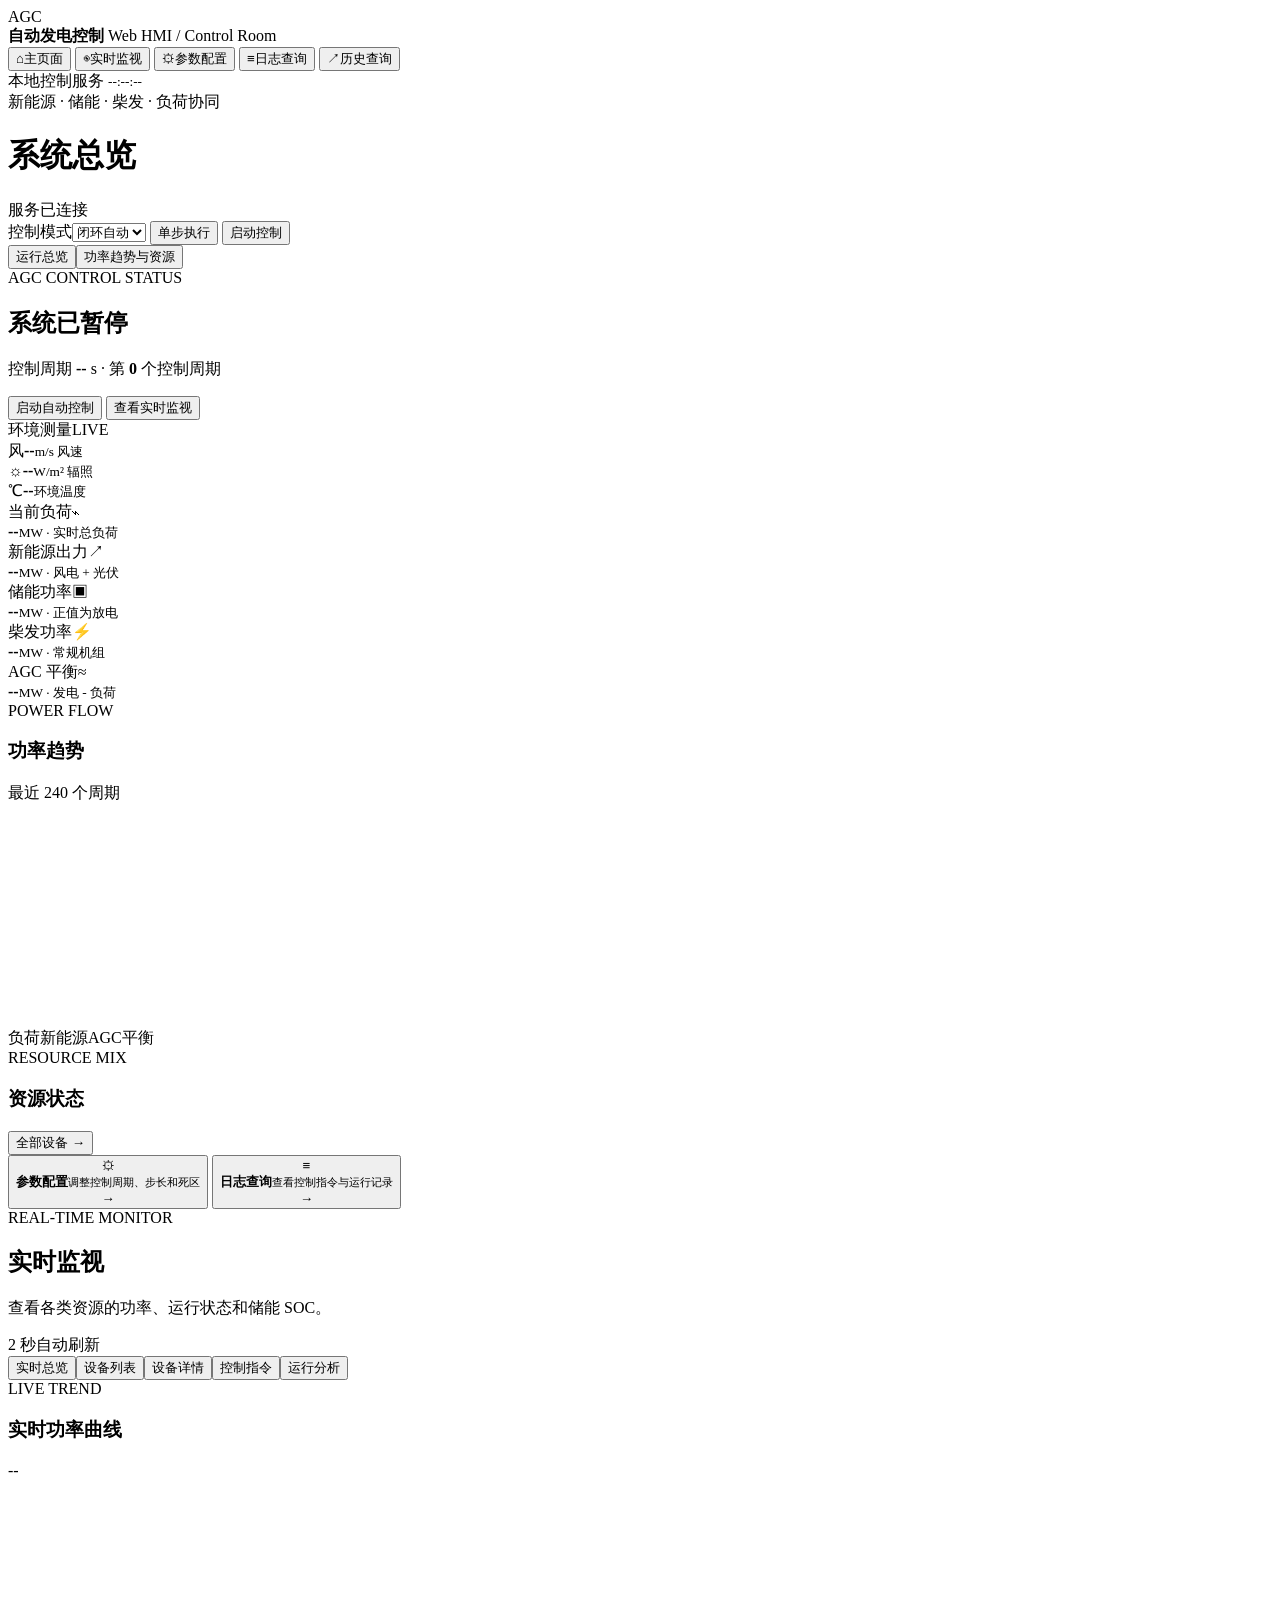
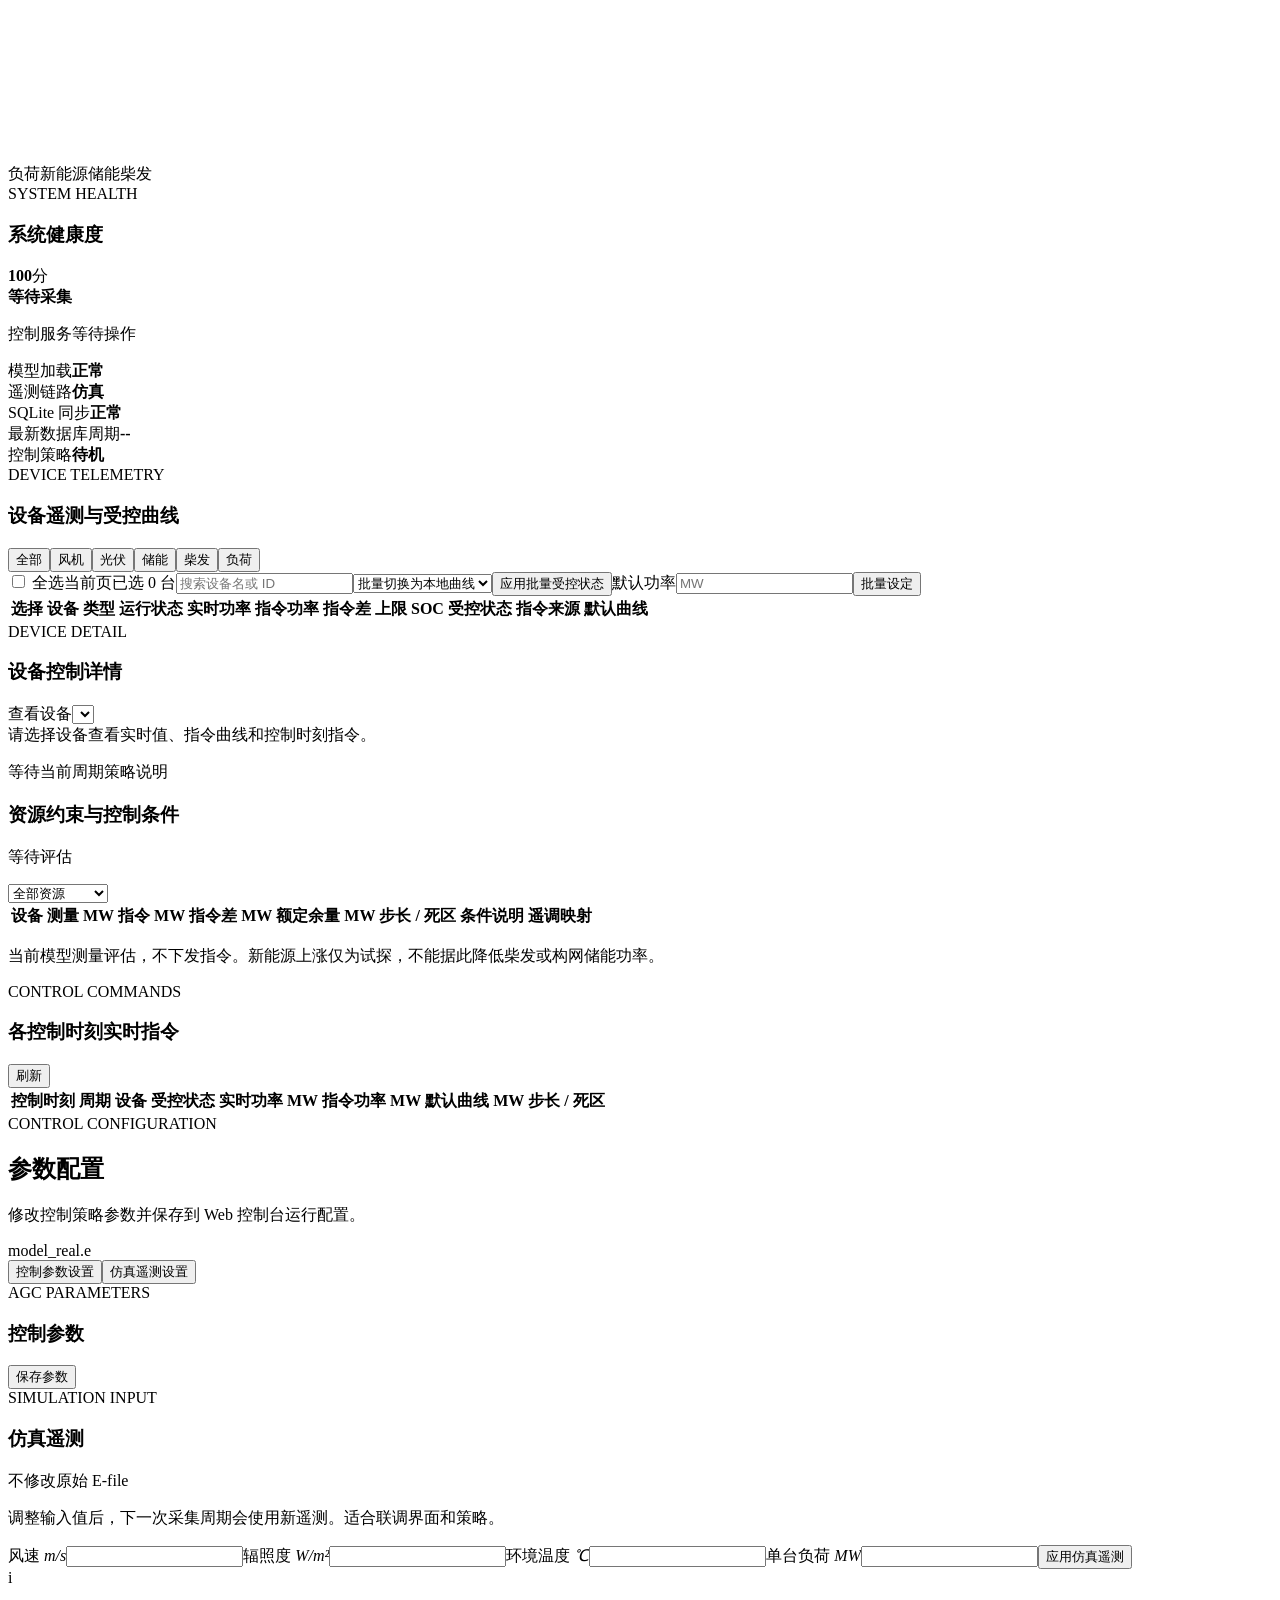
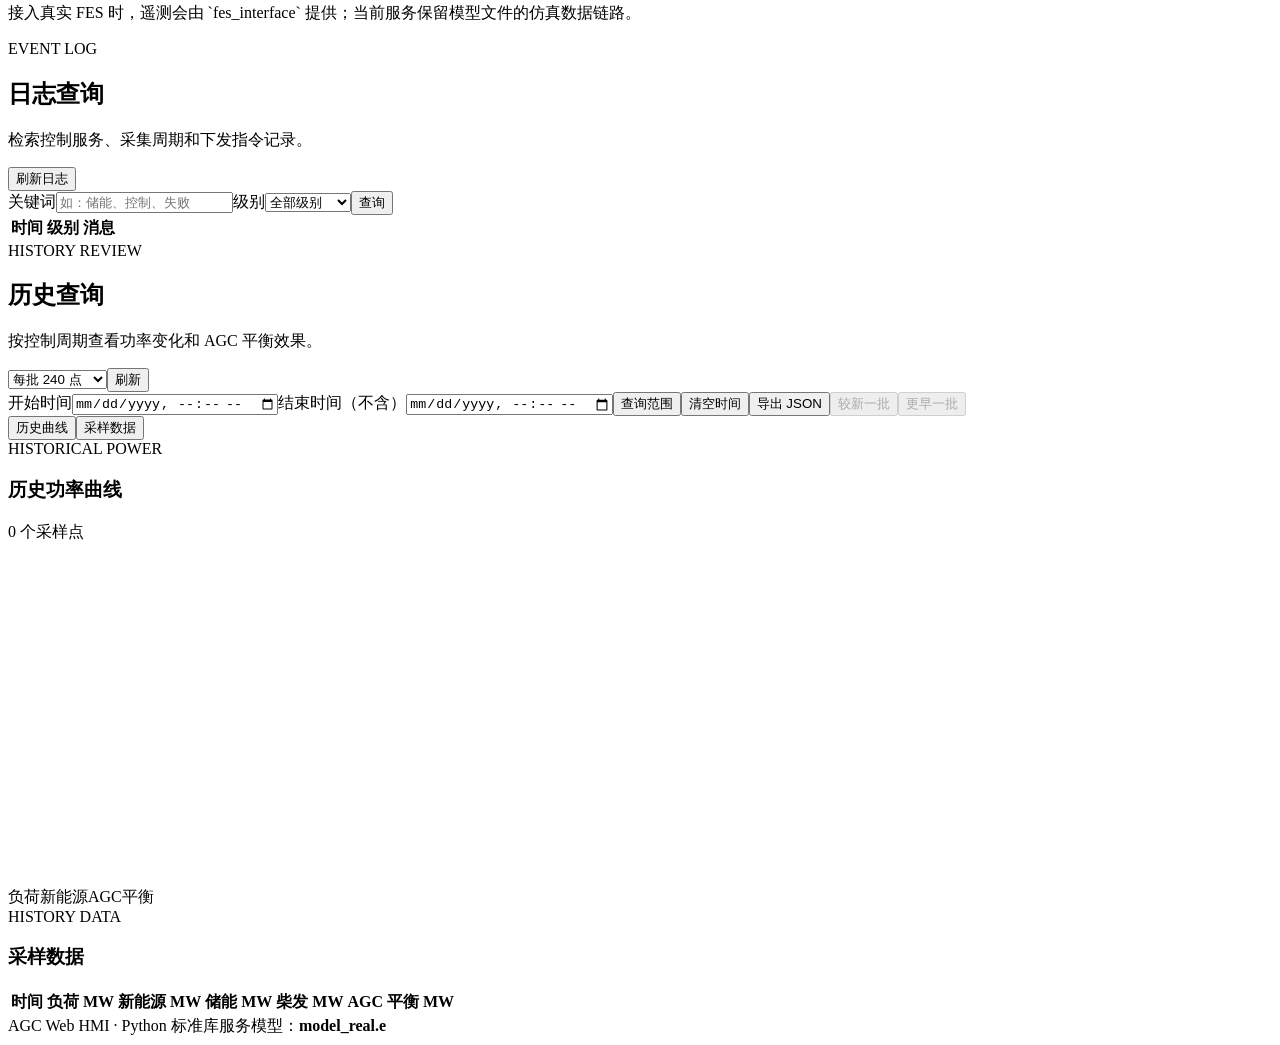
==== commit 08204ad8: "优化AGC设备操作展示与轮询效率" ====
--- a/web/public/index.html
+++ b/web/public/index.html
@@ -104,7 +104,7 @@
             </div>
           </div>
           <div class="monitor-pane" id="monitor-pane-devices">
-            <article class="panel table-panel device-list-panel"><div class="panel-heading"><div><span class="section-label">DEVICE TELEMETRY</span><h3>设备遥测与受控曲线</h3></div><div class="table-filters"><button class="filter-chip active" data-filter="all">全部</button><button class="filter-chip" data-filter="wind">风机</button><button class="filter-chip" data-filter="pv">光伏</button><button class="filter-chip" data-filter="storage">储能</button><button class="filter-chip" data-filter="diesel">柴发</button><button class="filter-chip" data-filter="load">负荷</button></div></div><div class="bulk-toolbar"><label><input id="selectAllDevices" type="checkbox" /> 全选当前页</label><span id="selectedDeviceCount">已选 0 台</span><input id="deviceSearch" type="search" placeholder="搜索设备名或 ID" aria-label="搜索设备名或 ID" /><select id="bulkState"><option value="local">批量切换为本地曲线</option><option value="remote">批量切换为远方自动</option></select><button class="btn btn-soft" id="applyBulkState">应用批量受控状态</button></div><div class="table-scroll"><table><thead><tr><th class="select-col">选择</th><th>设备</th><th>类型</th><th>运行状态</th><th>当前功率</th><th>上限</th><th>SOC</th><th>受控状态</th><th>本地默认曲线</th></tr></thead><tbody id="deviceTable"></tbody></table></div><div class="table-pager" id="devicePager"></div></article>
+            <article class="panel table-panel device-list-panel"><div class="panel-heading"><div><span class="section-label">DEVICE TELEMETRY</span><h3>设备遥测与受控曲线</h3></div><div class="table-filters"><button class="filter-chip active" data-filter="all">全部</button><button class="filter-chip" data-filter="wind">风机</button><button class="filter-chip" data-filter="pv">光伏</button><button class="filter-chip" data-filter="storage">储能</button><button class="filter-chip" data-filter="diesel">柴发</button><button class="filter-chip" data-filter="load">负荷</button></div></div><div class="bulk-toolbar"><label><input id="selectAllDevices" type="checkbox" /> 全选当前页</label><span id="selectedDeviceCount">已选 0 台</span><input id="deviceSearch" type="search" placeholder="搜索设备名或 ID" aria-label="搜索设备名或 ID" /><select id="bulkState"><option value="local">批量切换为本地曲线</option><option value="remote">批量切换为远方自动</option></select><button class="btn btn-soft" id="applyBulkState">应用批量受控状态</button><label class="bulk-power"><span>默认功率</span><input id="bulkPresetPower" type="number" step="0.1" placeholder="MW" aria-label="批量默认功率" /></label><button class="btn btn-soft" id="applyBulkPreset">批量设定</button><span id="batchResultNote" class="batch-result-note" role="status"></span></div><div class="table-scroll"><table><thead><tr><th class="select-col">选择</th><th>设备</th><th>类型</th><th>运行状态</th><th>实时功率</th><th>指令功率</th><th>指令差</th><th>上限</th><th>SOC</th><th>受控状态</th><th>指令来源</th><th>默认曲线</th></tr></thead><tbody id="deviceTable"></tbody></table></div><div class="table-pager" id="devicePager"></div></article>
           </div>
           <div class="monitor-pane" id="monitor-pane-detail">
           <article class="panel device-detail-panel">
@@ -129,7 +129,7 @@
           </article>
           </div>
           <div class="monitor-pane" id="monitor-pane-analysis">
-            <div class="analysis-metrics" id="analysisMetrics"></div>
+            <div class="analysis-metrics" id="analysisMetrics"></div><p class="analysis-strategy" id="analysisStrategy">等待当前周期策略说明</p>
             <article class="panel table-panel analysis-panel"><div class="panel-heading"><div><h3>资源约束与控制条件</h3><p class="helper-text" id="analysisStatus">等待评估</p></div><select id="analysisFilter" aria-label="筛选资源状态"><option value="all">全部资源</option><option value="具备试探条件">具备试探条件</option><option value="本地曲线">本地曲线</option><option value="停运">停运设备</option><option value="被动平衡">被动平衡电源</option></select></div>
             <div class="table-scroll"><table><thead><tr><th>设备</th><th>测量 MW</th><th>指令 MW</th><th>指令差 MW</th><th>额定余量 MW</th><th>步长 / 死区</th><th>条件说明</th><th>遥调映射</th></tr></thead><tbody id="analysisTable"></tbody></table></div><div class="table-pager" id="analysisPager"></div><p class="analysis-note">当前模型测量评估，不下发指令。新能源上涨仅为试探，不能据此降低柴发或构网储能功率。</p></article>
           </div>
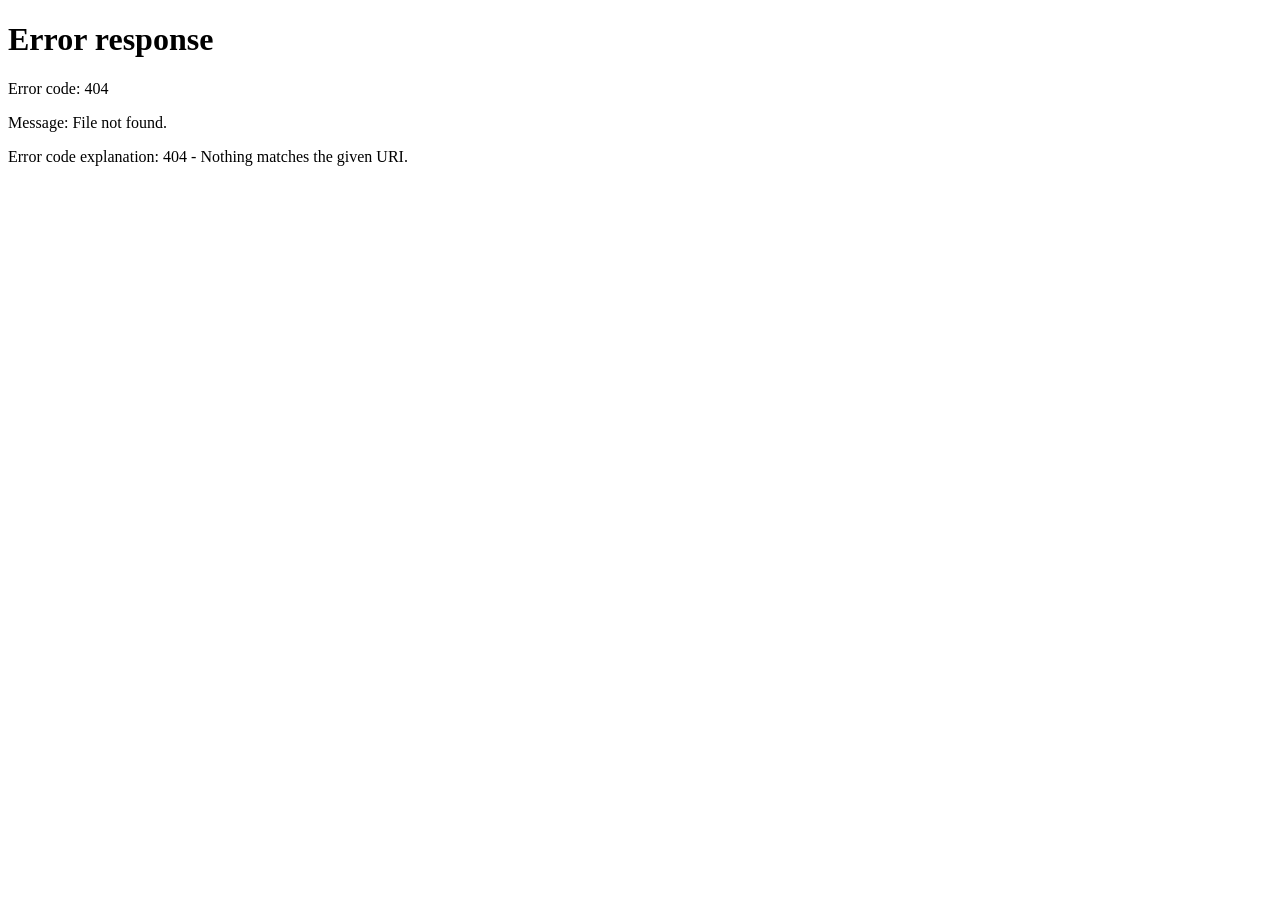
==== commit 6850e69f: "拆分AGC多页面Web界面" ====
--- a/web/public/index.html
+++ b/web/public/index.html
@@ -1,178 +1 @@
-<!doctype html>
-<html lang="zh-CN">
-  <head>
-    <meta charset="utf-8" />
-    <meta name="viewport" content="width=device-width, initial-scale=1" />
-    <title>AGC 自动发电控制 · Web HMI</title>
-    <link rel="stylesheet" href="/styles.css" />
-  </head>
-  <body>
-    <div class="app-shell">
-      <aside class="sidebar">
-        <div class="brand">
-          <div class="brand-mark">AGC</div>
-          <div>
-            <strong>自动发电控制</strong>
-            <span>Web HMI / Control Room</span>
-          </div>
-        </div>
-        <nav class="nav-list" aria-label="功能导航">
-          <button class="nav-item active" data-view="overview"><span class="nav-icon">⌂</span>主页面</button>
-          <button class="nav-item" data-view="monitor"><span class="nav-icon">◉</span>实时监视</button>
-          <button class="nav-item" data-view="config"><span class="nav-icon">⚙</span>参数配置</button>
-          <button class="nav-item" data-view="logs"><span class="nav-icon">≡</span>日志查询</button>
-          <button class="nav-item" data-view="history"><span class="nav-icon">↗</span>历史查询</button>
-        </nav>
-        <div class="sidebar-foot">
-          <span class="dot online"></span>
-          <span>本地控制服务</span>
-          <small id="sidebarTime">--:--:--</small>
-        </div>
-      </aside>
-
-      <main class="main-content">
-        <header class="topbar">
-          <div>
-            <div class="eyebrow">新能源 · 储能 · 柴发 · 负荷协同</div>
-            <h1 id="viewTitle">系统总览</h1>
-          </div>
-          <div class="top-actions">
-            <div class="connection"><span class="dot online"></span><span id="connectionText">服务已连接</span></div>
-            <label class="mode-select"><span>控制模式</span><select id="controlMode"><option value="closed_loop">闭环自动</option><option value="open_loop">开环预设</option></select></label>
-            <button class="btn btn-ghost" id="stepBtn">单步执行</button>
-            <button class="btn btn-primary" id="runBtn">启动控制</button>
-          </div>
-        </header>
-
-        <section class="view active" id="view-overview"><div class="section-tabs"><button class="detail-tab active" data-section-tab="overview-status">运行总览</button><button class="detail-tab" data-section-tab="overview-trend">功率趋势与资源</button></div><div class="section-pane active" id="overview-status">
-          <div class="hero-row">
-            <div class="hero-card">
-              <div class="hero-copy">
-                <span class="section-label">AGC CONTROL STATUS</span>
-                <h2 id="heroStatus">系统已暂停</h2>
-                <p>控制周期 <b id="periodValue">--</b> s · 第 <b id="cycleValue">0</b> 个控制周期</p>
-                <div class="hero-buttons">
-                  <button class="btn btn-primary" id="heroRunBtn">启动自动控制</button>
-                  <button class="btn btn-soft" data-view-jump="monitor">查看实时监视</button>
-                </div>
-              </div>
-              <div class="pulse-ring"><span class="pulse-core"></span></div>
-            </div>
-            <div class="weather-card">
-              <div class="card-heading"><span>环境测量</span><span class="live-label">LIVE</span></div>
-              <div class="weather-grid">
-                <div><span class="weather-icon">风</span><b id="windValue">--</b><small>m/s 风速</small></div>
-                <div><span class="weather-icon sun">☼</span><b id="irradianceValue">--</b><small>W/m² 辐照</small></div>
-                <div><span class="weather-icon temp">℃</span><b id="tempValue">--</b><small>环境温度</small></div>
-              </div>
-            </div>
-          </div>
-
-          <div class="kpi-grid">
-            <article class="kpi-card"><div class="kpi-top"><span>当前负荷</span><span class="kpi-icon orange">⌁</span></div><strong id="loadKpi">--</strong><small>MW · 实时总负荷</small></article>
-            <article class="kpi-card"><div class="kpi-top"><span>新能源出力</span><span class="kpi-icon green">↗</span></div><strong id="renewableKpi">--</strong><small>MW · 风电 + 光伏</small></article>
-            <article class="kpi-card"><div class="kpi-top"><span>储能功率</span><span class="kpi-icon blue">▣</span></div><strong id="storageKpi">--</strong><small>MW · 正值为放电</small></article>
-            <article class="kpi-card"><div class="kpi-top"><span>柴发功率</span><span class="kpi-icon red">⚡</span></div><strong id="dieselKpi">--</strong><small>MW · 常规机组</small></article>
-            <article class="kpi-card balance-card"><div class="kpi-top"><span>AGC 平衡</span><span class="kpi-icon purple">≈</span></div><strong id="balanceKpi">--</strong><small>MW · 发电 - 负荷</small></article>
-          </div>
-
-          </div><div class="section-pane" id="overview-trend"><div class="content-grid two-col">
-            <article class="panel chart-panel">
-              <div class="panel-heading"><div><span class="section-label">POWER FLOW</span><h3>功率趋势</h3></div><span class="panel-note">最近 240 个周期</span></div>
-              <canvas id="overviewChart" class="trend-chart" height="220"></canvas>
-              <div class="chart-legend"><span><i class="legend-line load"></i>负荷</span><span><i class="legend-line renewable"></i>新能源</span><span><i class="legend-line balance"></i>AGC平衡</span></div>
-            </article>
-            <article class="panel quick-panel">
-              <div class="panel-heading"><div><span class="section-label">RESOURCE MIX</span><h3>资源状态</h3></div><button class="text-btn" data-view-jump="monitor">全部设备 →</button></div>
-              <div id="resourceMix" class="resource-mix"></div>
-              <div class="quick-actions">
-                <button class="quick-action" data-view-jump="config"><span>⚙</span><div><b>参数配置</b><small>调整控制周期、步长和死区</small></div><em>→</em></button>
-                <button class="quick-action" data-view-jump="logs"><span>≡</span><div><b>日志查询</b><small>查看控制指令与运行记录</small></div><em>→</em></button>
-              </div>
-            </article>
-          </div>
-          </div>
-        </section>
-
-        <section class="view" id="view-monitor">
-          <div class="page-intro"><div><span class="section-label">REAL-TIME MONITOR</span><h2>实时监视</h2><p>查看各类资源的功率、运行状态和储能 SOC。</p></div><div class="refresh-badge"><span class="dot online"></span>2 秒自动刷新</div></div>
-          <div class="monitor-tabs" role="tablist" aria-label="实时监视功能"><button class="monitor-tab active" data-monitor-tab="summary">实时总览</button><button class="monitor-tab" data-monitor-tab="devices">设备列表</button><button class="monitor-tab" data-monitor-tab="detail">设备详情</button><button class="monitor-tab" data-monitor-tab="commands">控制指令</button><button class="monitor-tab" data-monitor-tab="analysis">运行分析</button></div>
-          <div class="monitor-pane active" id="monitor-pane-summary">
-            <div class="content-grid two-col monitor-top">
-            <article class="panel chart-panel"><div class="panel-heading"><div><span class="section-label">LIVE TREND</span><h3>实时功率曲线</h3></div><span id="monitorTime" class="panel-note">--</span></div><canvas id="monitorChart" class="trend-chart large" height="280"></canvas><div class="chart-legend"><span><i class="legend-line load"></i>负荷</span><span><i class="legend-line renewable"></i>新能源</span><span><i class="legend-line storage"></i>储能</span><span><i class="legend-line diesel"></i>柴发</span></div></article>
-            <article class="panel status-panel"><div class="panel-heading"><div><span class="section-label">SYSTEM HEALTH</span><h3>系统健康度</h3></div></div><div class="health-score"><div class="score-ring"><strong id="healthScore">100</strong><span>分</span></div><div><b id="healthLabel">等待采集</b><p id="healthMessage">控制服务等待操作</p></div></div><div class="health-list"><div><span class="health-dot green"></span><span>模型加载</span><b>正常</b></div><div><span class="health-dot green"></span><span>遥测链路</span><b id="telemetryStatus">仿真</b></div><div><span class="health-dot green"></span><span>SQLite 同步</span><b id="backendStatus">正常</b></div><div><span class="health-dot green"></span><span>最新数据库周期</span><b id="backendCycle">--</b></div><div><span class="health-dot green"></span><span>控制策略</span><b id="strategyStatus">待机</b></div></div></article>
-            </div>
-          </div>
-          <div class="monitor-pane" id="monitor-pane-devices">
-            <article class="panel table-panel device-list-panel"><div class="panel-heading"><div><span class="section-label">DEVICE TELEMETRY</span><h3>设备遥测与受控曲线</h3></div><div class="table-filters"><button class="filter-chip active" data-filter="all">全部</button><button class="filter-chip" data-filter="wind">风机</button><button class="filter-chip" data-filter="pv">光伏</button><button class="filter-chip" data-filter="storage">储能</button><button class="filter-chip" data-filter="diesel">柴发</button><button class="filter-chip" data-filter="load">负荷</button></div></div><div class="bulk-toolbar"><label><input id="selectAllDevices" type="checkbox" /> 全选当前页</label><span id="selectedDeviceCount">已选 0 台</span><input id="deviceSearch" type="search" placeholder="搜索设备名或 ID" aria-label="搜索设备名或 ID" /><select id="bulkState"><option value="local">批量切换为本地曲线</option><option value="remote">批量切换为远方自动</option></select><button class="btn btn-soft" id="applyBulkState">应用批量受控状态</button><label class="bulk-power"><span>默认功率</span><input id="bulkPresetPower" type="number" step="0.1" placeholder="MW" aria-label="批量默认功率" /></label><button class="btn btn-soft" id="applyBulkPreset">批量设定</button><span id="batchResultNote" class="batch-result-note" role="status"></span></div><div class="table-scroll"><table><thead><tr><th class="select-col">选择</th><th>设备</th><th>类型</th><th>运行状态</th><th>实时功率</th><th>指令功率</th><th>指令差</th><th>上限</th><th>SOC</th><th>受控状态</th><th>指令来源</th><th>默认曲线</th></tr></thead><tbody id="deviceTable"></tbody></table></div><div class="table-pager" id="devicePager"></div></article>
-          </div>
-          <div class="monitor-pane" id="monitor-pane-detail">
-          <article class="panel device-detail-panel">
-            <div class="panel-heading"><div><span class="section-label">DEVICE DETAIL</span><h3>设备控制详情</h3></div><label class="detail-picker">查看设备<select id="detailDeviceSelect"></select></label></div>
-            <div id="deviceDetailEmpty" class="empty-detail">请选择设备查看实时值、指令曲线和控制时刻指令。</div>
-            <div id="deviceDetailBody" hidden>
-              <div class="detail-summary" id="detailSummary"></div>
-              <div class="detail-tabs" role="tablist" aria-label="设备详情功能"><button class="detail-tab active" data-detail-tab="overview">实时曲线</button><button class="detail-tab" data-detail-tab="parameters">控制参数</button><button class="detail-tab" data-detail-tab="commands">控制时刻指令</button></div>
-              <div class="detail-pane active" id="detail-pane-overview">
-                <div class="detail-layout">
-                  <div class="detail-chart-wrap"><div class="detail-chart-title"><b>实时曲线 / 指令曲线</b><span><i class="detail-legend realtime"></i>实时功率 <i class="detail-legend command"></i>控制指令 <i class="detail-legend preset"></i>默认曲线</span></div><canvas id="deviceChart" class="trend-chart detail-chart" height="240"></canvas></div>
-                </div>
-              </div>
-              <div class="detail-pane" id="detail-pane-parameters">
-                  <form id="deviceParameterForm" class="device-parameter-form"><h4>设备控制参数</h4><label><span>受控状态</span><select name="control_state"><option value="remote">远方 · 自动决策</option><option value="local">本地 · 默认曲线</option></select></label><label><span>运行状态</span><select name="run_stat"><option value="1">运行</option><option value="0">停运</option></select></label><label><span>控制步长 / MW</span><input name="control_step" required type="number" min="0" step="0.1" /></label><label><span>控制死区 / MW</span><input name="control_deadband" required type="number" min="0" step="0.1" /></label><label><span>功率下限 / MW</span><input name="p_min" required type="number" step="0.1" /></label><label><span>功率上限 / MW</span><input name="p_max" required type="number" step="0.1" /></label><label><span>默认功率 / MW</span><input name="preset_power" required type="number" step="0.1" /></label><div class="form-actions"><button class="btn btn-primary" type="submit">保存设备参数</button><button class="btn btn-soft" type="button" id="detailCurveBtn">编辑 96 点曲线</button><button class="btn btn-soft" type="button" id="resetDeviceBtn">撤销修改</button><span id="deviceEditNote" role="status"></span></div></form>
-              </div>
-              <div class="detail-pane" id="detail-pane-commands">
-                <div class="panel-subheading"><div><span class="section-label">CONTROL COMMANDS</span><h4>控制时刻指令表</h4></div><span class="panel-note">按最近 120 个控制时刻</span></div>
-                <div class="table-scroll detail-command-scroll"><table><thead><tr><th>控制时刻</th><th>周期</th><th>受控状态</th><th>实时功率 MW</th><th>指令功率 MW</th><th>默认曲线 MW</th><th>步长 / 死区</th></tr></thead><tbody id="deviceCommandTable"></tbody></table></div><div class="table-pager" id="detailCommandPager"></div>
-              </div>
-            </div>
-          </article>
-          </div>
-          <div class="monitor-pane" id="monitor-pane-analysis">
-            <div class="analysis-metrics" id="analysisMetrics"></div><p class="analysis-strategy" id="analysisStrategy">等待当前周期策略说明</p>
-            <article class="panel table-panel analysis-panel"><div class="panel-heading"><div><h3>资源约束与控制条件</h3><p class="helper-text" id="analysisStatus">等待评估</p></div><select id="analysisFilter" aria-label="筛选资源状态"><option value="all">全部资源</option><option value="具备试探条件">具备试探条件</option><option value="本地曲线">本地曲线</option><option value="停运">停运设备</option><option value="被动平衡">被动平衡电源</option></select></div>
-            <div class="table-scroll"><table><thead><tr><th>设备</th><th>测量 MW</th><th>指令 MW</th><th>指令差 MW</th><th>额定余量 MW</th><th>步长 / 死区</th><th>条件说明</th><th>遥调映射</th></tr></thead><tbody id="analysisTable"></tbody></table></div><div class="table-pager" id="analysisPager"></div><p class="analysis-note">当前模型测量评估，不下发指令。新能源上涨仅为试探，不能据此降低柴发或构网储能功率。</p></article>
-          </div>
-          <div class="monitor-pane" id="monitor-pane-commands">
-            <article class="panel table-panel command-list-panel"><div class="panel-heading"><div><span class="section-label">CONTROL COMMANDS</span><h3>各控制时刻实时指令</h3></div><button class="btn btn-soft" id="refreshCommandsBtn">刷新</button></div><div class="table-scroll"><table><thead><tr><th>控制时刻</th><th>周期</th><th>设备</th><th>受控状态</th><th>实时功率 MW</th><th>指令功率 MW</th><th>默认曲线 MW</th><th>步长 / 死区</th></tr></thead><tbody id="allCommandTable"></tbody></table></div><div class="table-pager" id="commandPager"></div></article>
-          </div>
-        </section>
-
-        <section class="view" id="view-config">
-          <div class="page-intro"><div><span class="section-label">CONTROL CONFIGURATION</span><h2>参数配置</h2><p>修改控制策略参数并保存到 Web 控制台运行配置。</p></div><span class="file-badge" id="modelFile">model_real.e</span></div>
-          <div class="section-tabs"><button class="detail-tab active" data-section-tab="config-controls">控制参数设置</button><button class="detail-tab" data-section-tab="config-simulation">仿真遥测设置</button></div><div class="section-pane active" id="config-controls">
-            <article class="panel"><div class="panel-heading"><div><span class="section-label">AGC PARAMETERS</span><h3>控制参数</h3></div></div><form id="parameterForm" class="parameter-form"></form><div class="form-actions"><button class="btn btn-primary" id="saveConfigBtn">保存参数</button><span class="save-note" id="saveNote"></span></div></article>
-            </div><div class="section-pane" id="config-simulation"><article class="panel"><div class="panel-heading"><div><span class="section-label">SIMULATION INPUT</span><h3>仿真遥测</h3></div><span class="panel-note">不修改原始 E-file</span></div><p class="helper-text">调整输入值后，下一次采集周期会使用新遥测。适合联调界面和策略。</p><form id="simulationForm" class="parameter-form simulation-form"><label><span>风速 <em>m/s</em></span><input name="wind_speed" type="number" step="0.1" /></label><label><span>辐照度 <em>W/m²</em></span><input name="solor_irrad" type="number" step="1" /></label><label><span>环境温度 <em>℃</em></span><input name="env_temp" type="number" step="0.1" /></label><label><span>单台负荷 <em>MW</em></span><input name="load_power" type="number" step="0.1" /></label><button class="btn btn-soft" type="submit">应用仿真遥测</button></form><div class="info-callout"><span>i</span><p>接入真实 FES 时，遥测会由 `fes_interface` 提供；当前服务保留模型文件的仿真数据链路。</p></div></article>
-          </div>
-        </section>
-
-        <section class="view" id="view-logs">
-          <div class="page-intro"><div><span class="section-label">EVENT LOG</span><h2>日志查询</h2><p>检索控制服务、采集周期和下发指令记录。</p></div><button class="btn btn-soft" id="refreshLogsBtn">刷新日志</button></div>
-          <article class="panel table-panel"><div class="query-bar"><label>关键词<input id="logKeyword" placeholder="如：储能、控制、失败" /></label><label>级别<select id="logLevel"><option value="">全部级别</option><option value="INFO">INFO</option><option value="WARNING">WARNING</option><option value="ERROR">ERROR</option></select></label><button class="btn btn-primary" id="queryLogsBtn">查询</button></div><div class="table-scroll log-scroll"><table><thead><tr><th>时间</th><th>级别</th><th>消息</th></tr></thead><tbody id="logTable"></tbody></table></div><div class="table-pager" id="logPager"></div></article>
-        </section>
-
-        <section class="view" id="view-history">
-          <div class="page-intro"><div><span class="section-label">HISTORY REVIEW</span><h2>历史查询</h2><p>按控制周期查看功率变化和 AGC 平衡效果。</p></div><div class="query-inline"><select id="historyLimit"><option value="60">每批 60 点</option><option value="240" selected>每批 240 点</option><option value="1000">每批 1000 点</option></select><button class="btn btn-soft" id="refreshHistoryBtn">刷新</button></div></div>
-          <div class="history-query"><label>开始时间<input id="historyStart" type="datetime-local" /></label><label>结束时间（不含）<input id="historyEnd" type="datetime-local" /></label><button class="btn btn-primary" id="queryHistoryBtn">查询范围</button><button class="btn btn-soft" id="clearHistoryBtn">清空时间</button><button class="btn btn-soft" id="exportHistoryBtn">导出 JSON</button><button class="small-btn" id="newerHistoryBtn" disabled>较新一批</button><button class="small-btn" id="olderHistoryBtn" disabled>更早一批</button></div><div class="history-statistics" id="historyStatistics"></div>
-          <div class="section-tabs"><button class="detail-tab active" data-section-tab="history-trend">历史曲线</button><button class="detail-tab" data-section-tab="history-data">采样数据</button></div><div class="section-pane active" id="history-trend"><article class="panel chart-panel history-chart-panel"><div class="panel-heading"><div><span class="section-label">HISTORICAL POWER</span><h3>历史功率曲线</h3></div><span class="panel-note" id="historyCount">0 个采样点</span></div><canvas id="historyChart" class="trend-chart large" height="340"></canvas><div class="chart-legend"><span><i class="legend-line load"></i>负荷</span><span><i class="legend-line renewable"></i>新能源</span><span><i class="legend-line balance"></i>AGC平衡</span></div></article>
-          </div><div class="section-pane" id="history-data"><article class="panel table-panel"><div class="panel-heading"><div><span class="section-label">HISTORY DATA</span><h3>采样数据</h3></div></div><div class="table-scroll"><table><thead><tr><th>时间</th><th>负荷 MW</th><th>新能源 MW</th><th>储能 MW</th><th>柴发 MW</th><th>AGC 平衡 MW</th></tr></thead><tbody id="historyTable"></tbody></table></div><div class="table-pager" id="historyPager"></div></article></div>
-        </section>
-
-        <footer class="footer"><span>AGC Web HMI · Python 标准库服务</span><span>模型：<b id="footerModel">model_real.e</b></span></footer>
-      </main>
-    </div>
-    <div class="toast" id="toast" role="status"></div>
-    <div class="modal-backdrop" id="curveModal" hidden>
-      <div class="modal" role="dialog" aria-modal="true" aria-labelledby="curveTitle">
-        <div class="modal-heading"><div><span class="section-label">LOCAL PRESET CURVE</span><h3 id="curveTitle">默认控制曲线</h3></div><button class="icon-btn" id="closeCurveBtn" aria-label="关闭">×</button></div>
-        <p class="helper-text">本地状态下按 15 分钟点执行 96 点默认功率曲线。保存后立即生效，闭环自动决策会跳过本地设备。</p>
-        <div class="curve-tabs"><button class="detail-tab active" data-curve-tab="edit">曲线编辑</button><button class="detail-tab" data-curve-tab="preview">全天预览</button><button class="detail-tab" data-curve-tab="transfer">导入导出</button></div><div class="curve-pane active" id="curve-pane-edit"><div class="curve-toolbar"><button class="btn btn-soft" id="fillCurveBtn">当前值填充全天</button><span id="curveRangeNote">功率单位：MW</span><div class="curve-page-actions"><button class="small-btn" id="curvePrevBtn" type="button">上一组</button><span id="curvePageNote">第 1 / 4 组</span><button class="small-btn" id="curveNextBtn" type="button">下一组</button></div></div>
-        <div class="curve-tools"><label>本组起点 MW <input id="rampStart" type="number" step="0.1" value="0" /></label><label>本组终点 MW <input id="rampEnd" type="number" step="0.1" value="0" /></label><button class="small-btn" id="rampCurveBtn">生成本组线性曲线</button><button class="small-btn" id="restoreCurveBtn">恢复已保存曲线</button></div><div class="curve-grid" id="curveInputs"></div></div>
-        <div class="curve-pane" id="curve-pane-preview"><div class="history-statistics" id="curveStatistics"></div><canvas id="curvePreview" class="trend-chart" height="230"></canvas><p class="helper-text">横轴为 00:00—23:45；积分采用每点保持 15 分钟。正值发电/放电，负值充电。</p></div>
-        <div class="curve-pane" id="curve-pane-transfer"><h4>曲线文件交换</h4><p class="helper-text">JSON 文件包含 96 个有限功率值，间隔 15 分钟、单位 MW。导入后先预览，点击保存默认曲线才写入设备。</p><div class="transfer-actions"><label class="btn btn-soft">选择 JSON 文件<input id="importCurveFile" type="file" accept=".json,application/json" /></label><button class="btn btn-soft" id="exportCurveBtn">导出当前编辑曲线</button></div><p id="curveImportNote" role="status"></p></div>
-        <div class="form-actions"><button class="btn btn-primary" id="saveCurveBtn">保存默认曲线</button><span class="save-note" id="curveSaveNote"></span></div>
-      </div>
-    </div>
-    <script src="/app.js"></script>
-  </body>
-</html>
+<!doctype html><html lang="zh-CN"><head><meta charset="utf-8"><meta name="viewport" content="width=device-width, initial-scale=1"><meta http-equiv="refresh" content="0;url=/overview.html"><title>AGC 自动发电控制 · Web HMI</title></head><body><p>正在进入 <a href="/overview.html">系统总览</a>…</p></body></html>
